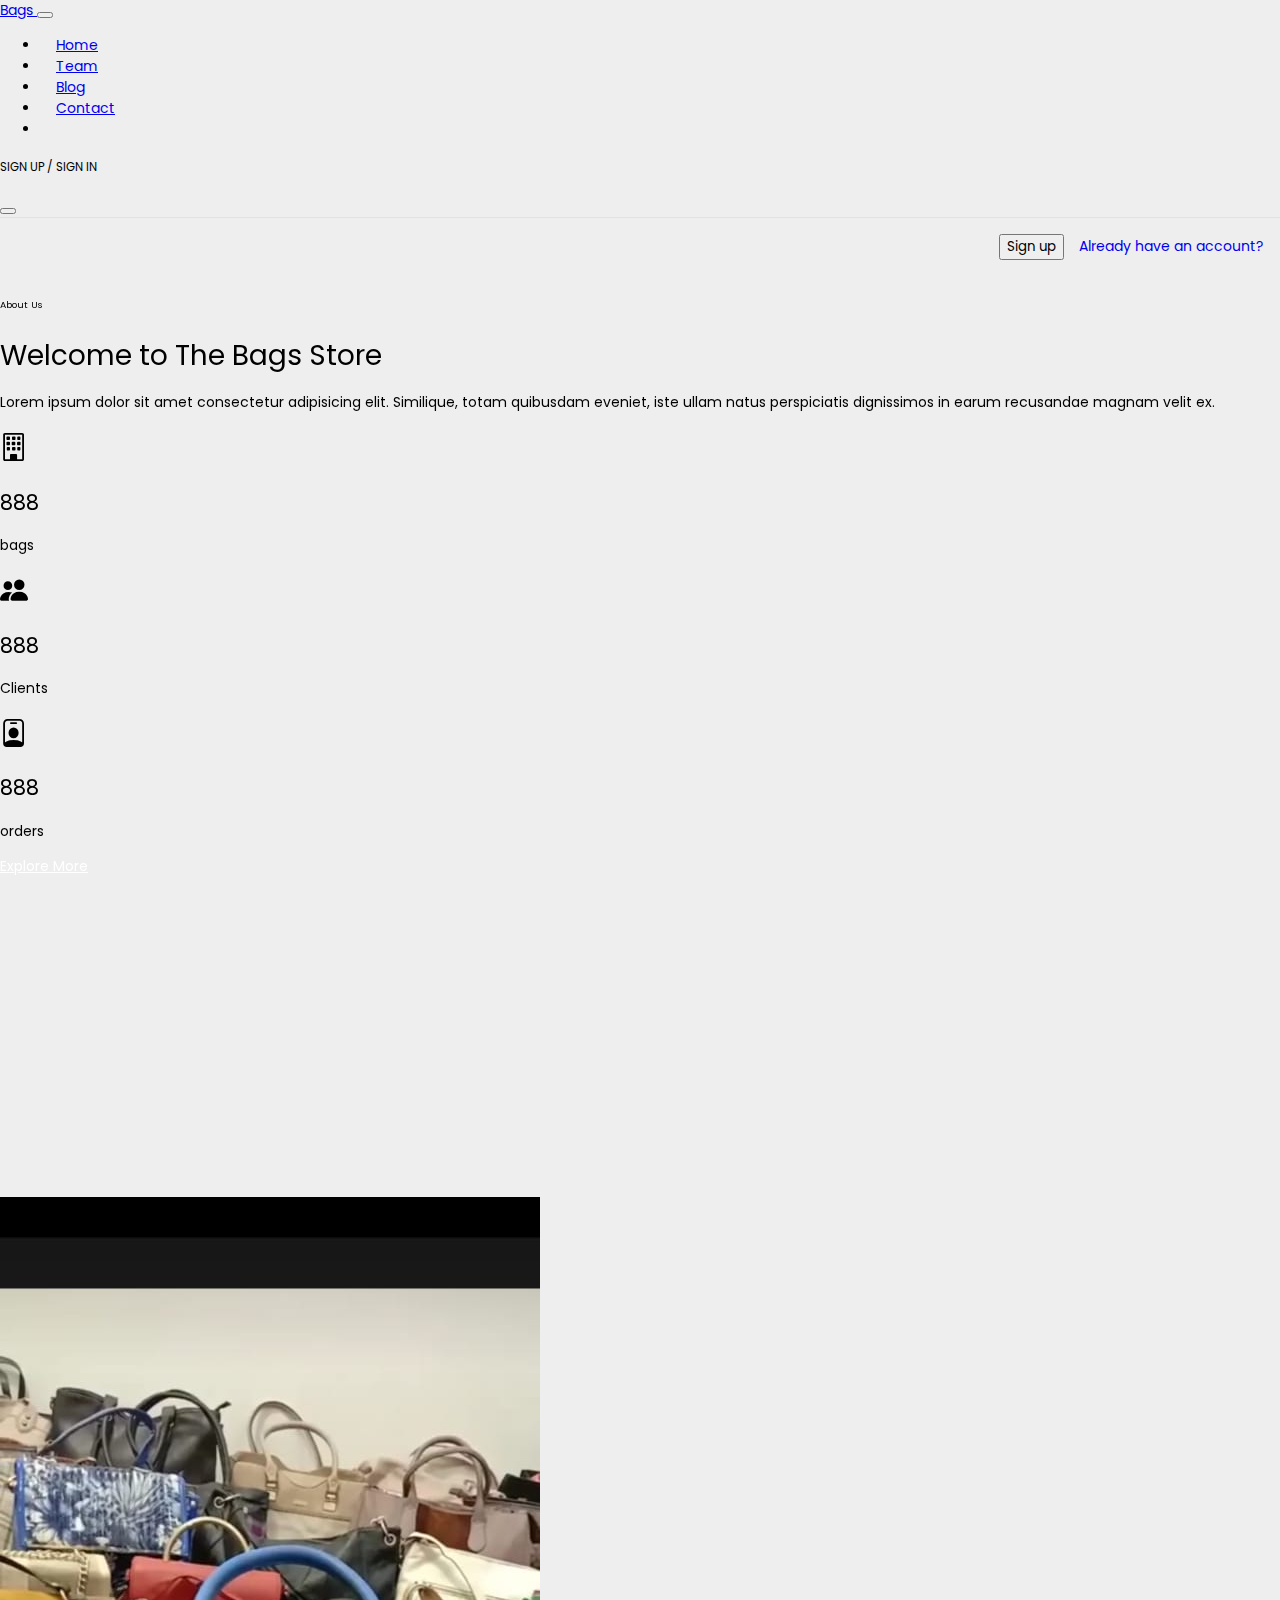
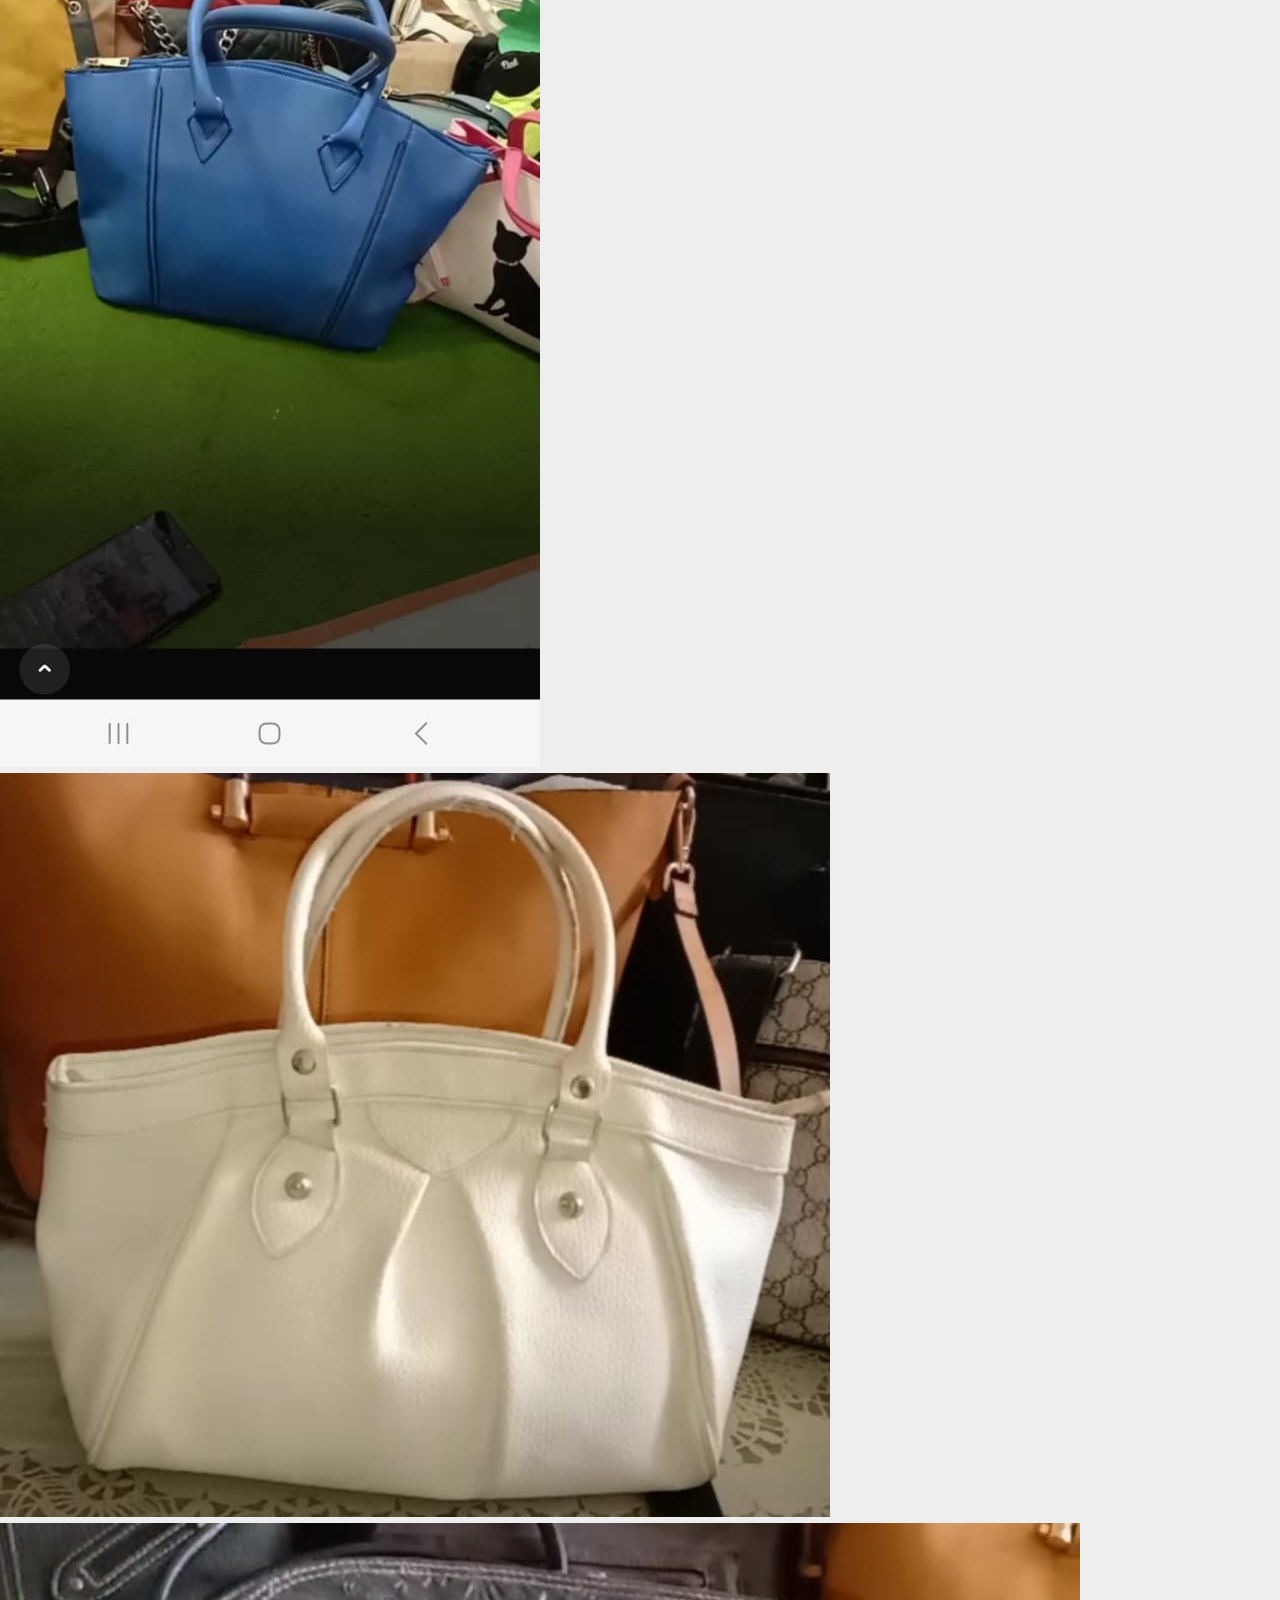
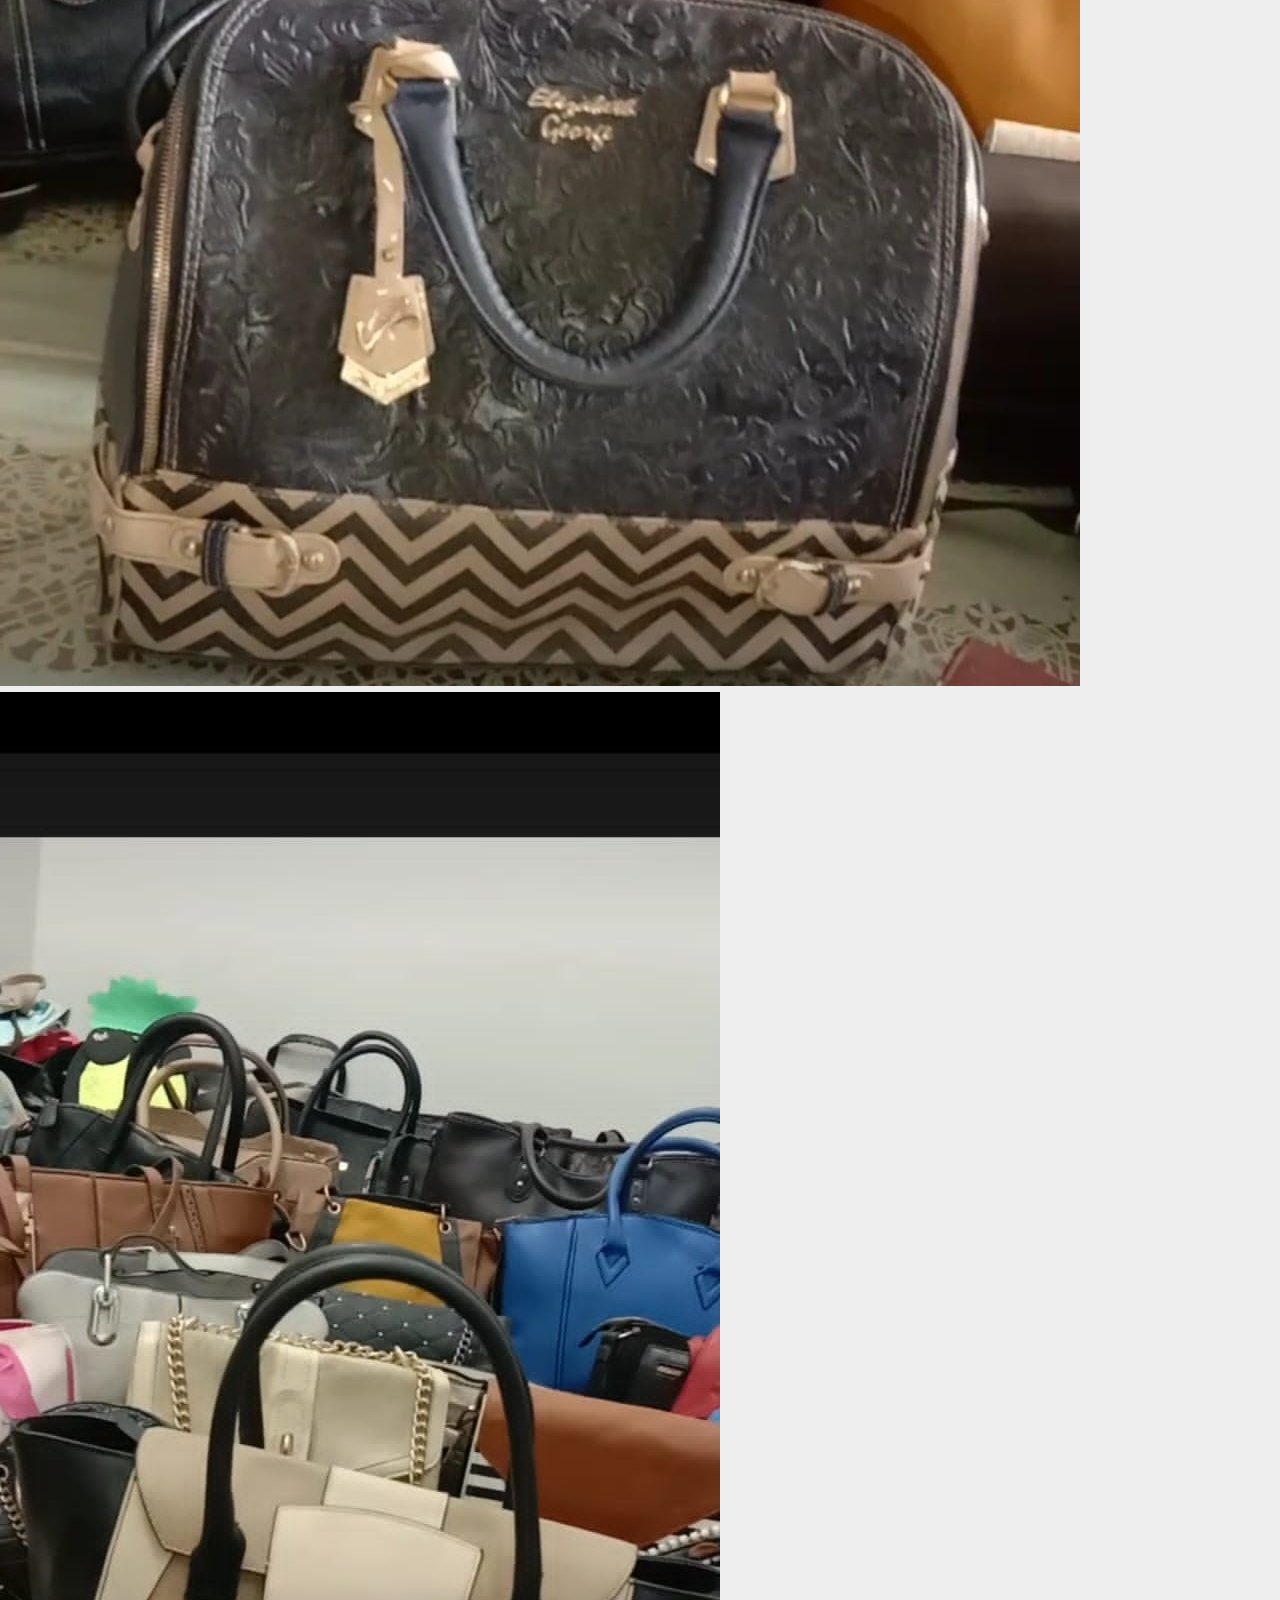
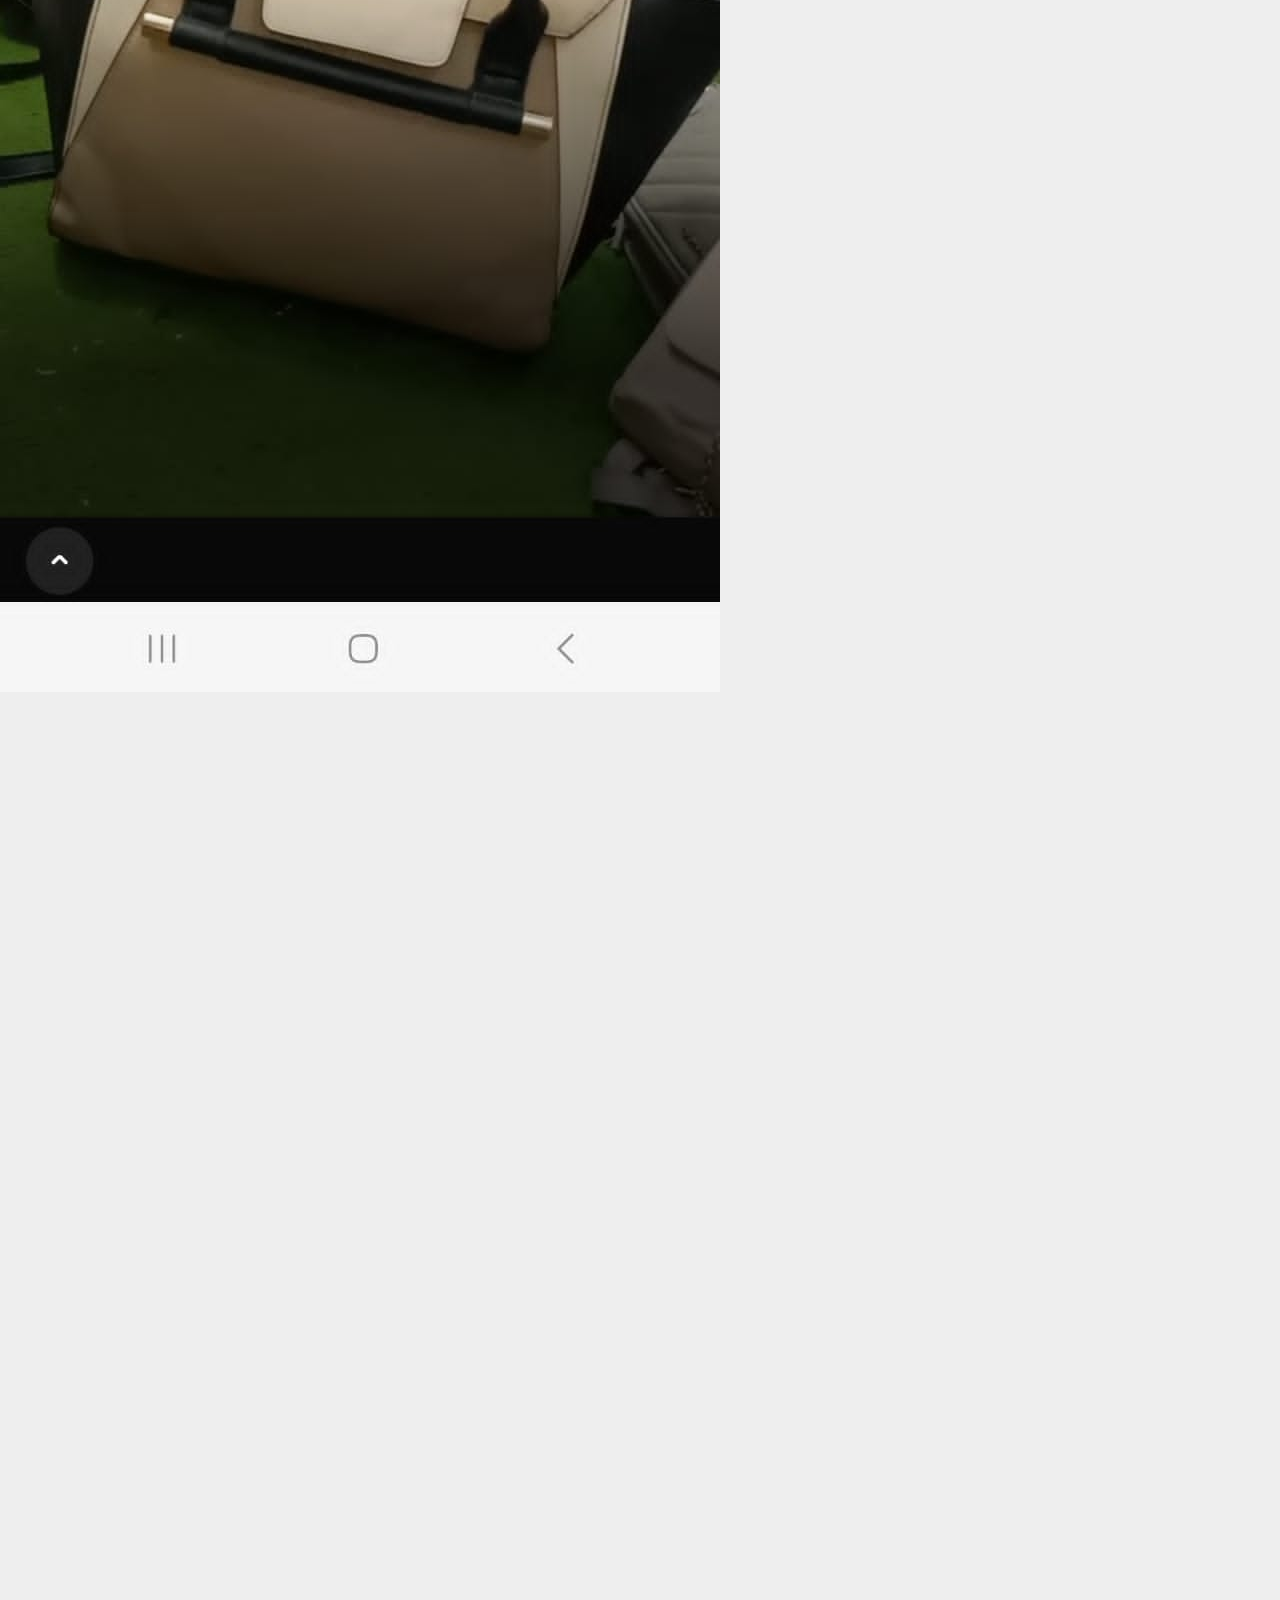
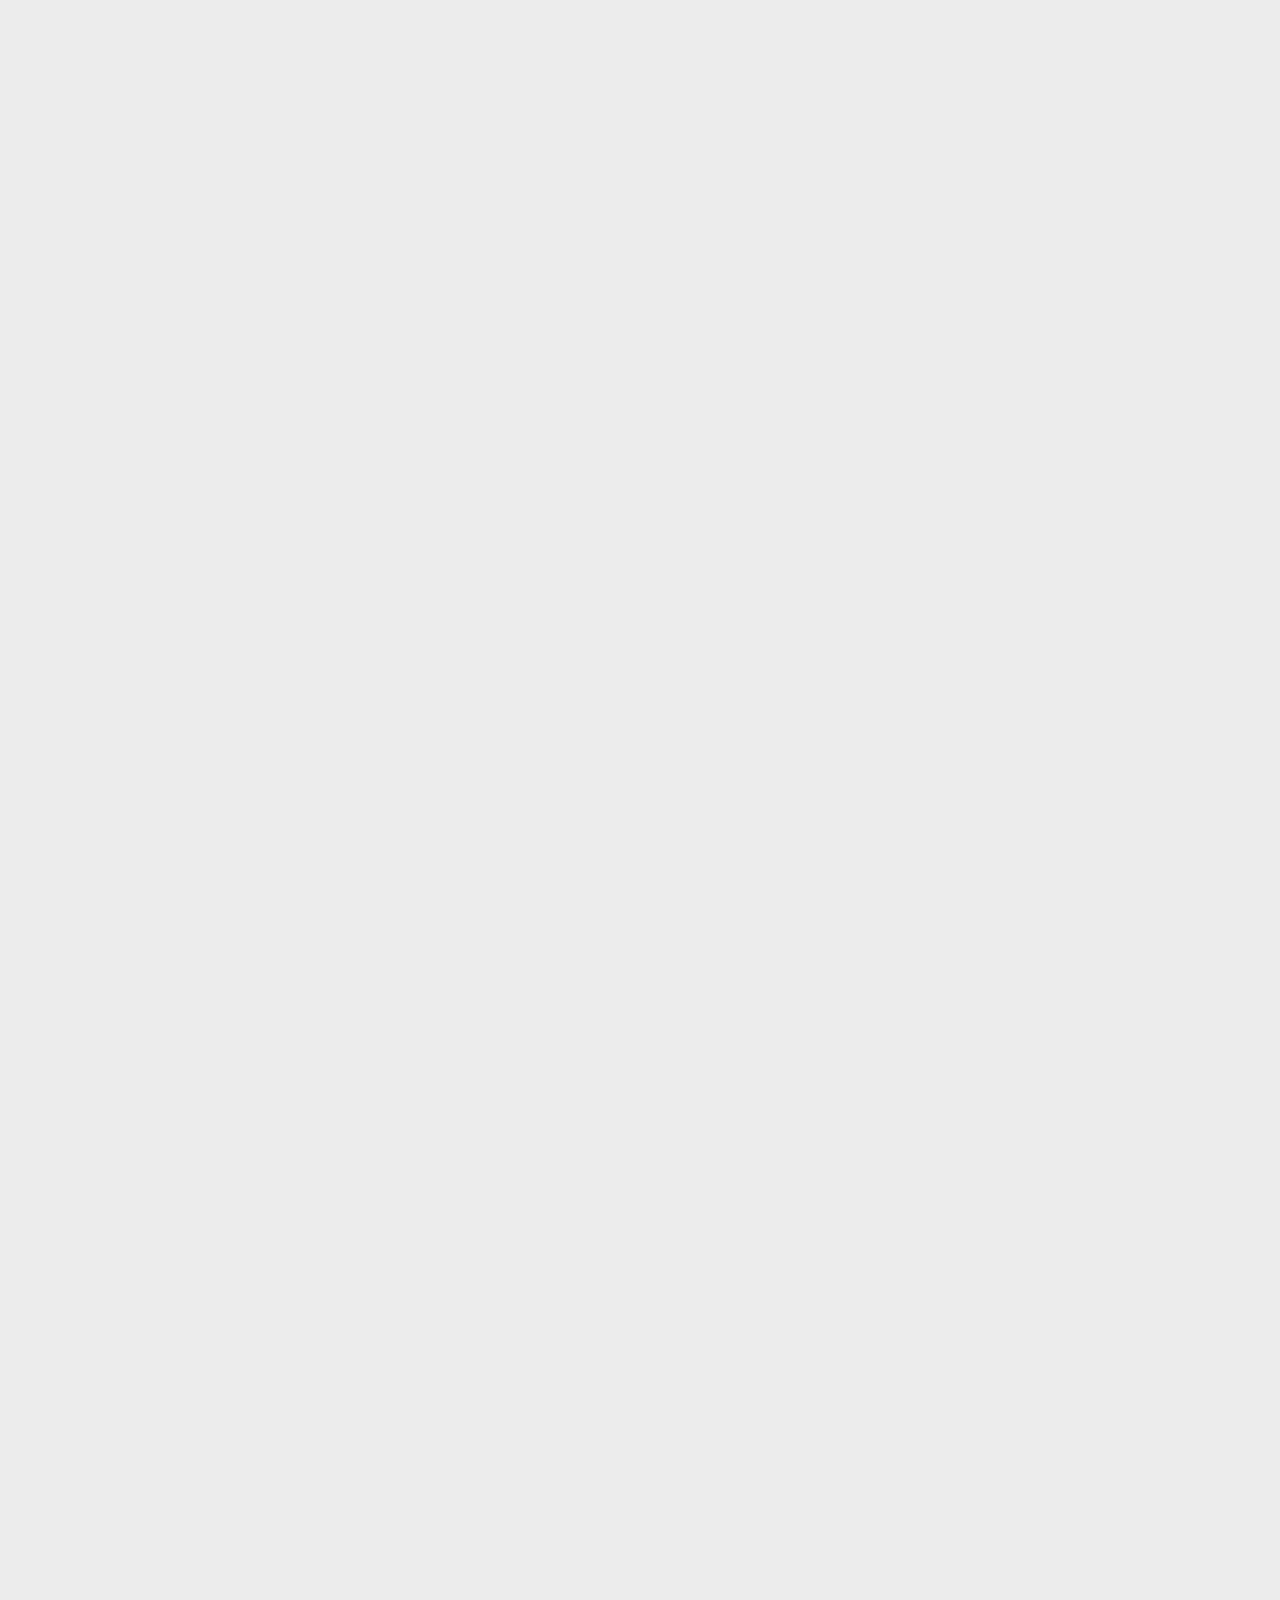
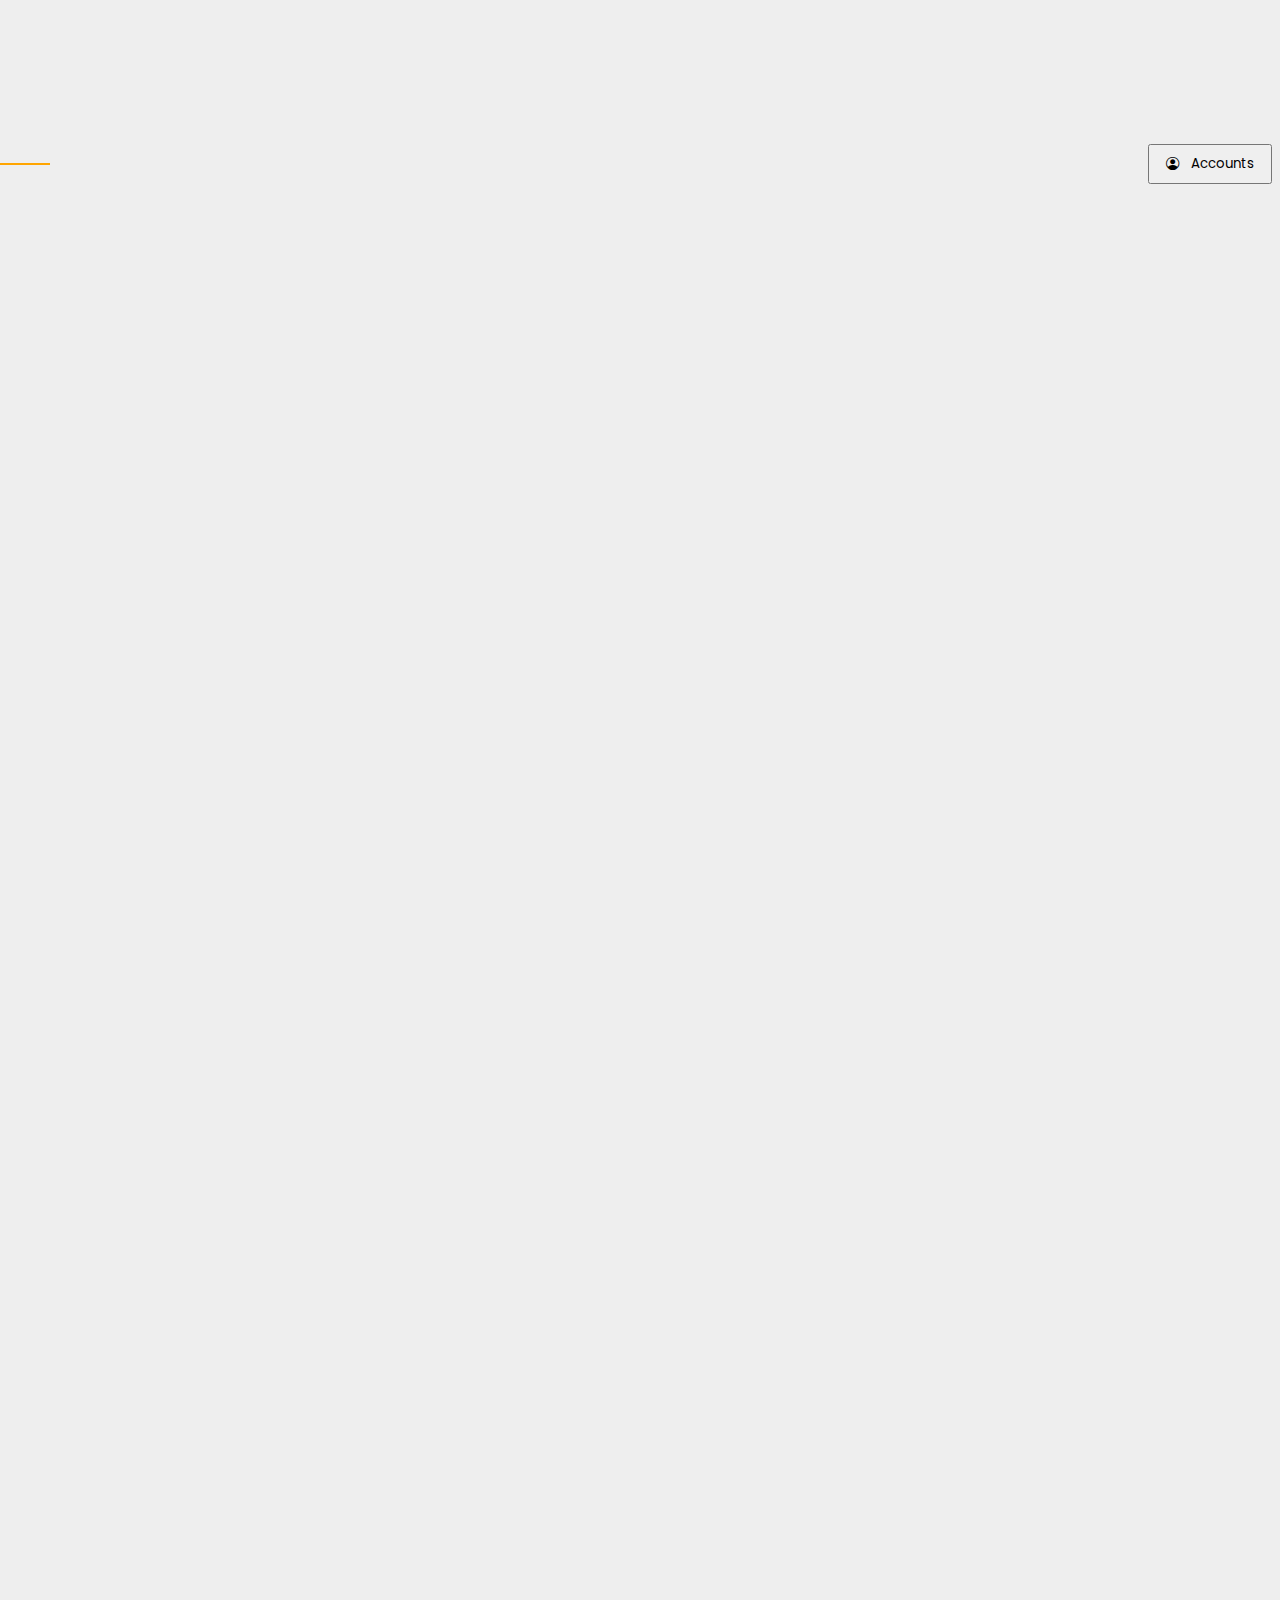
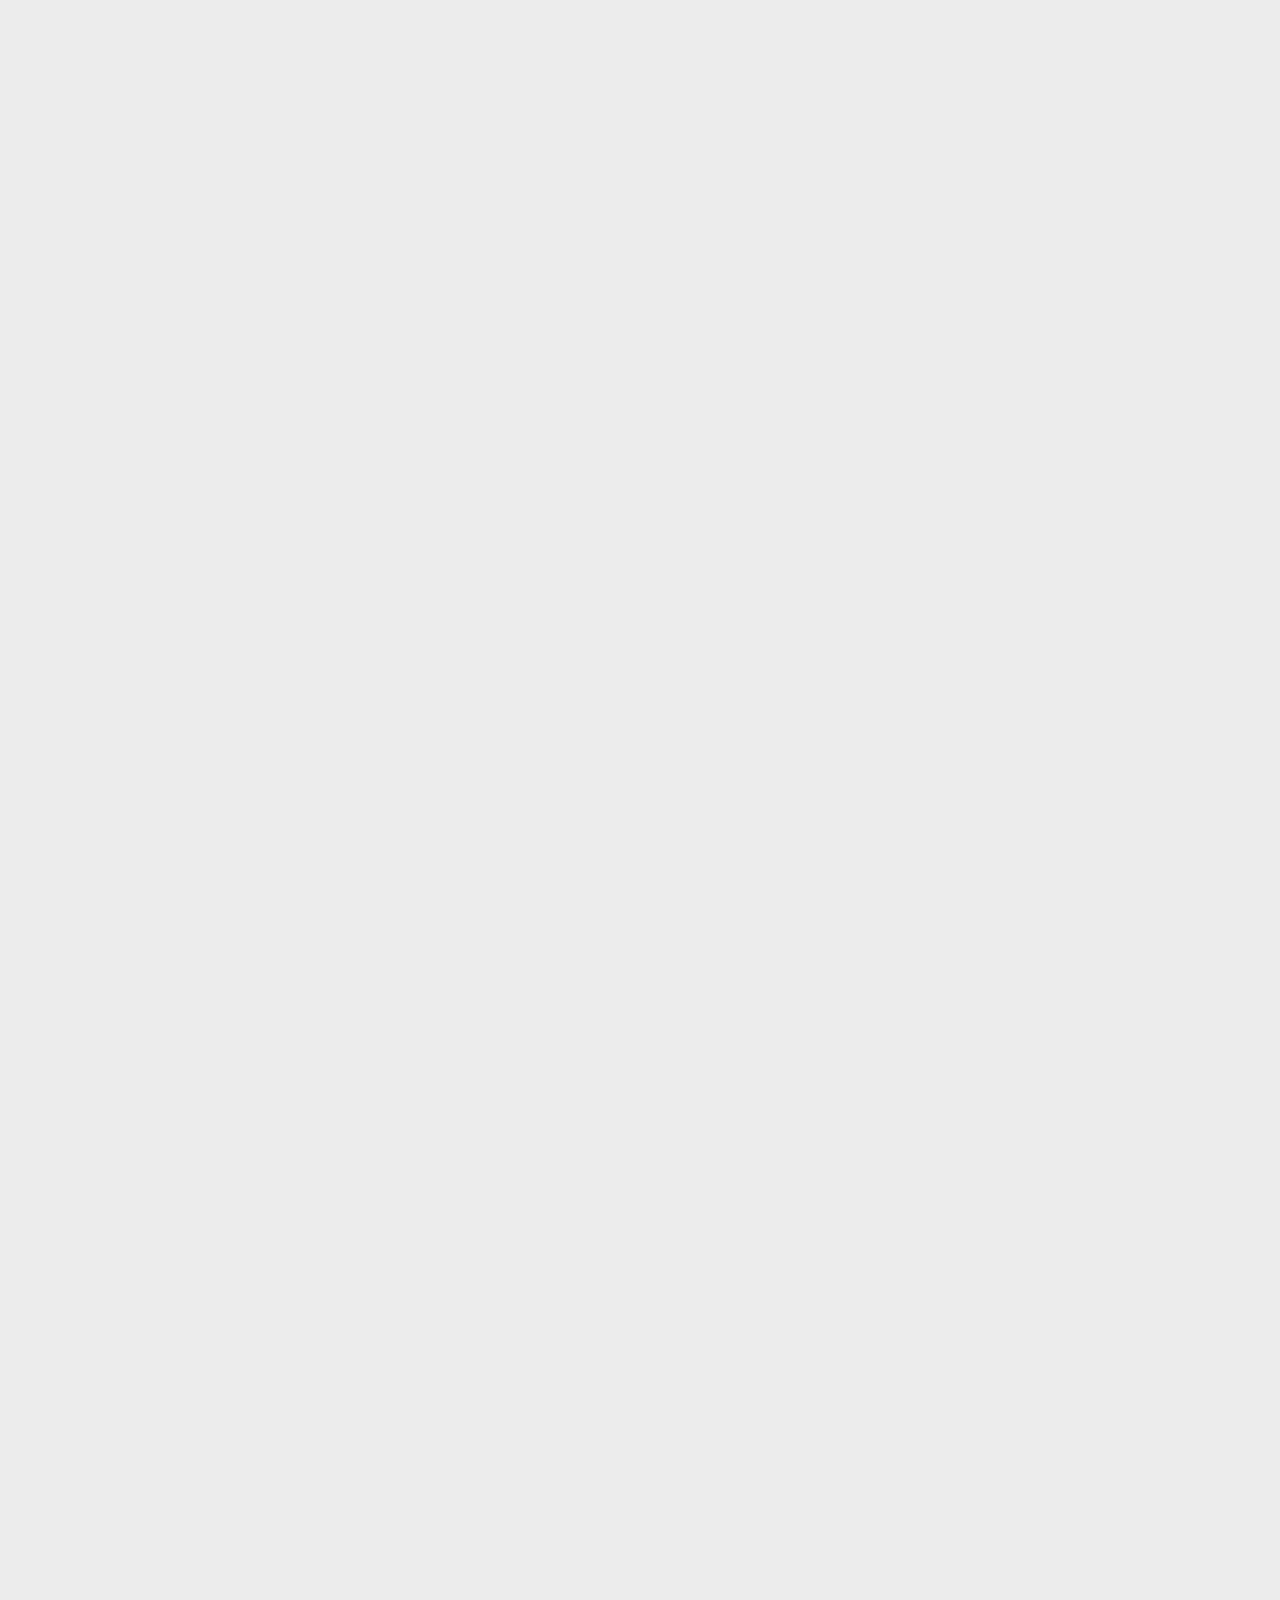
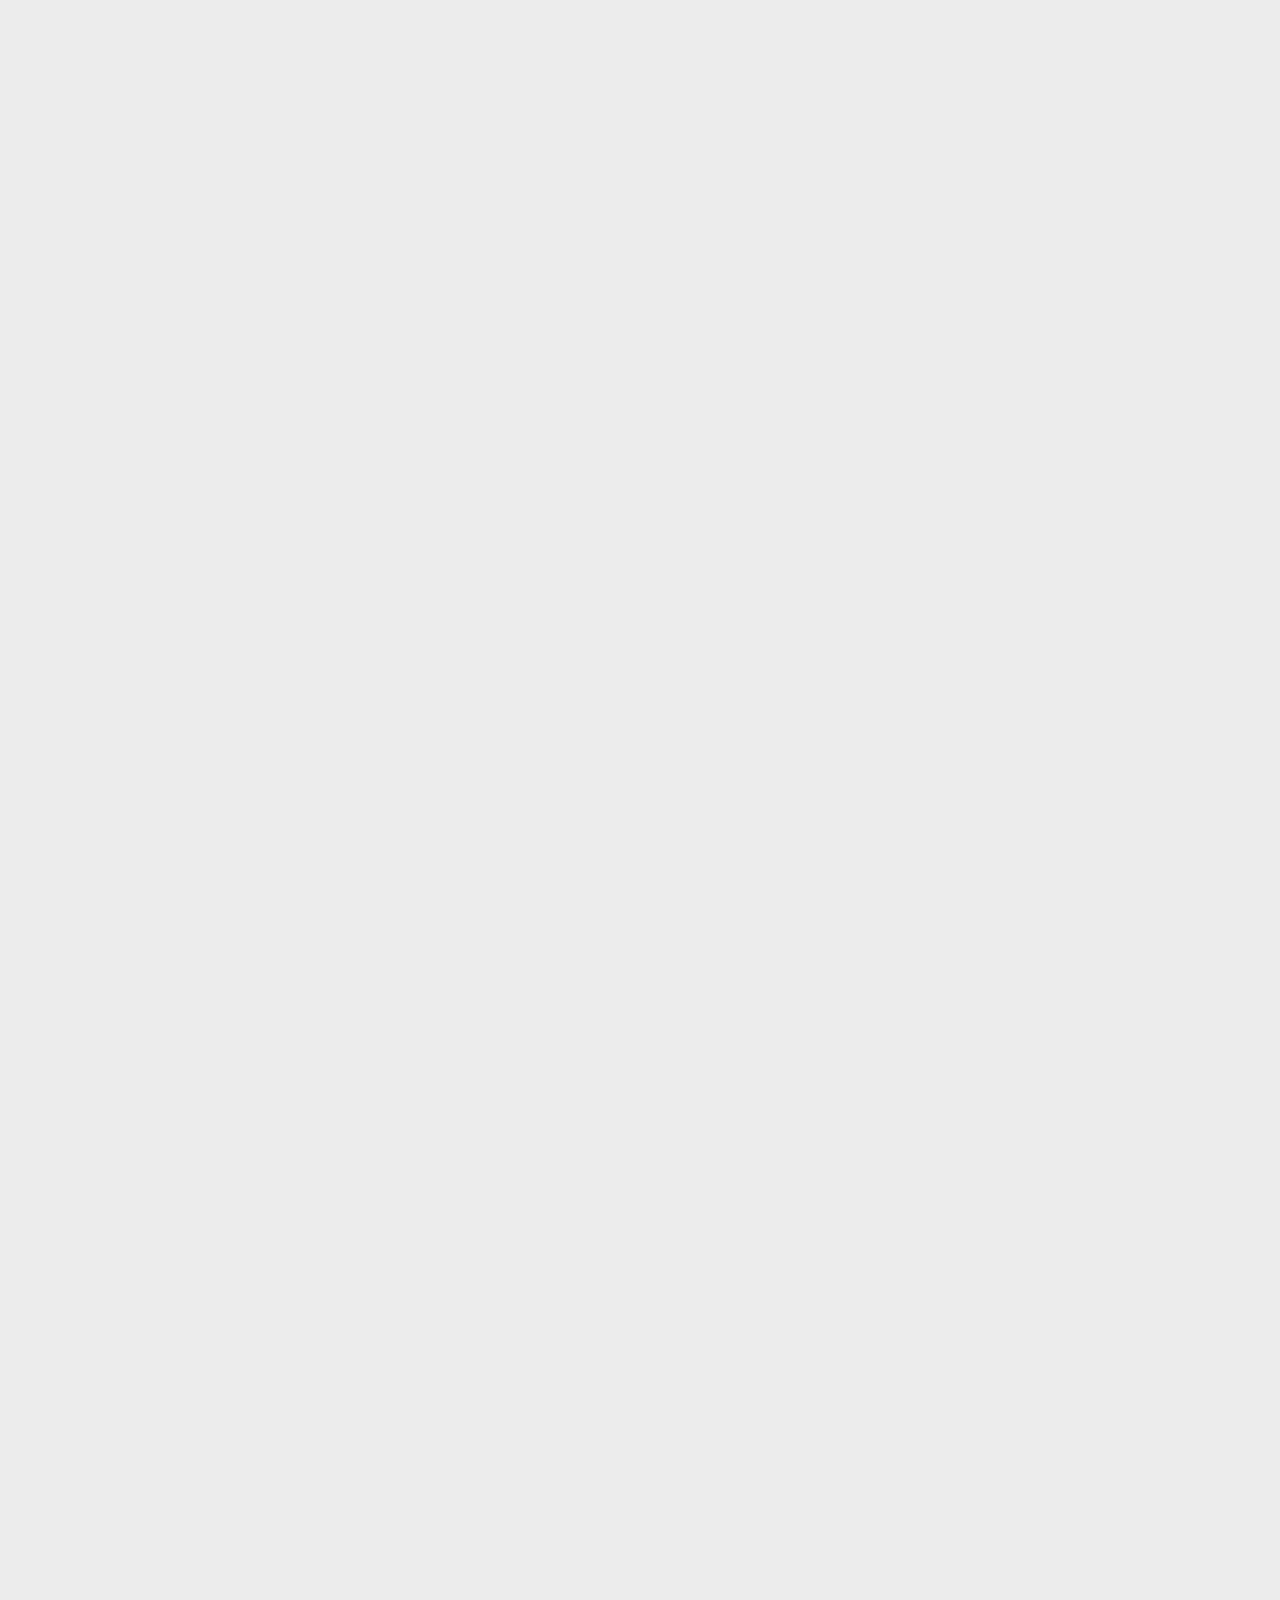
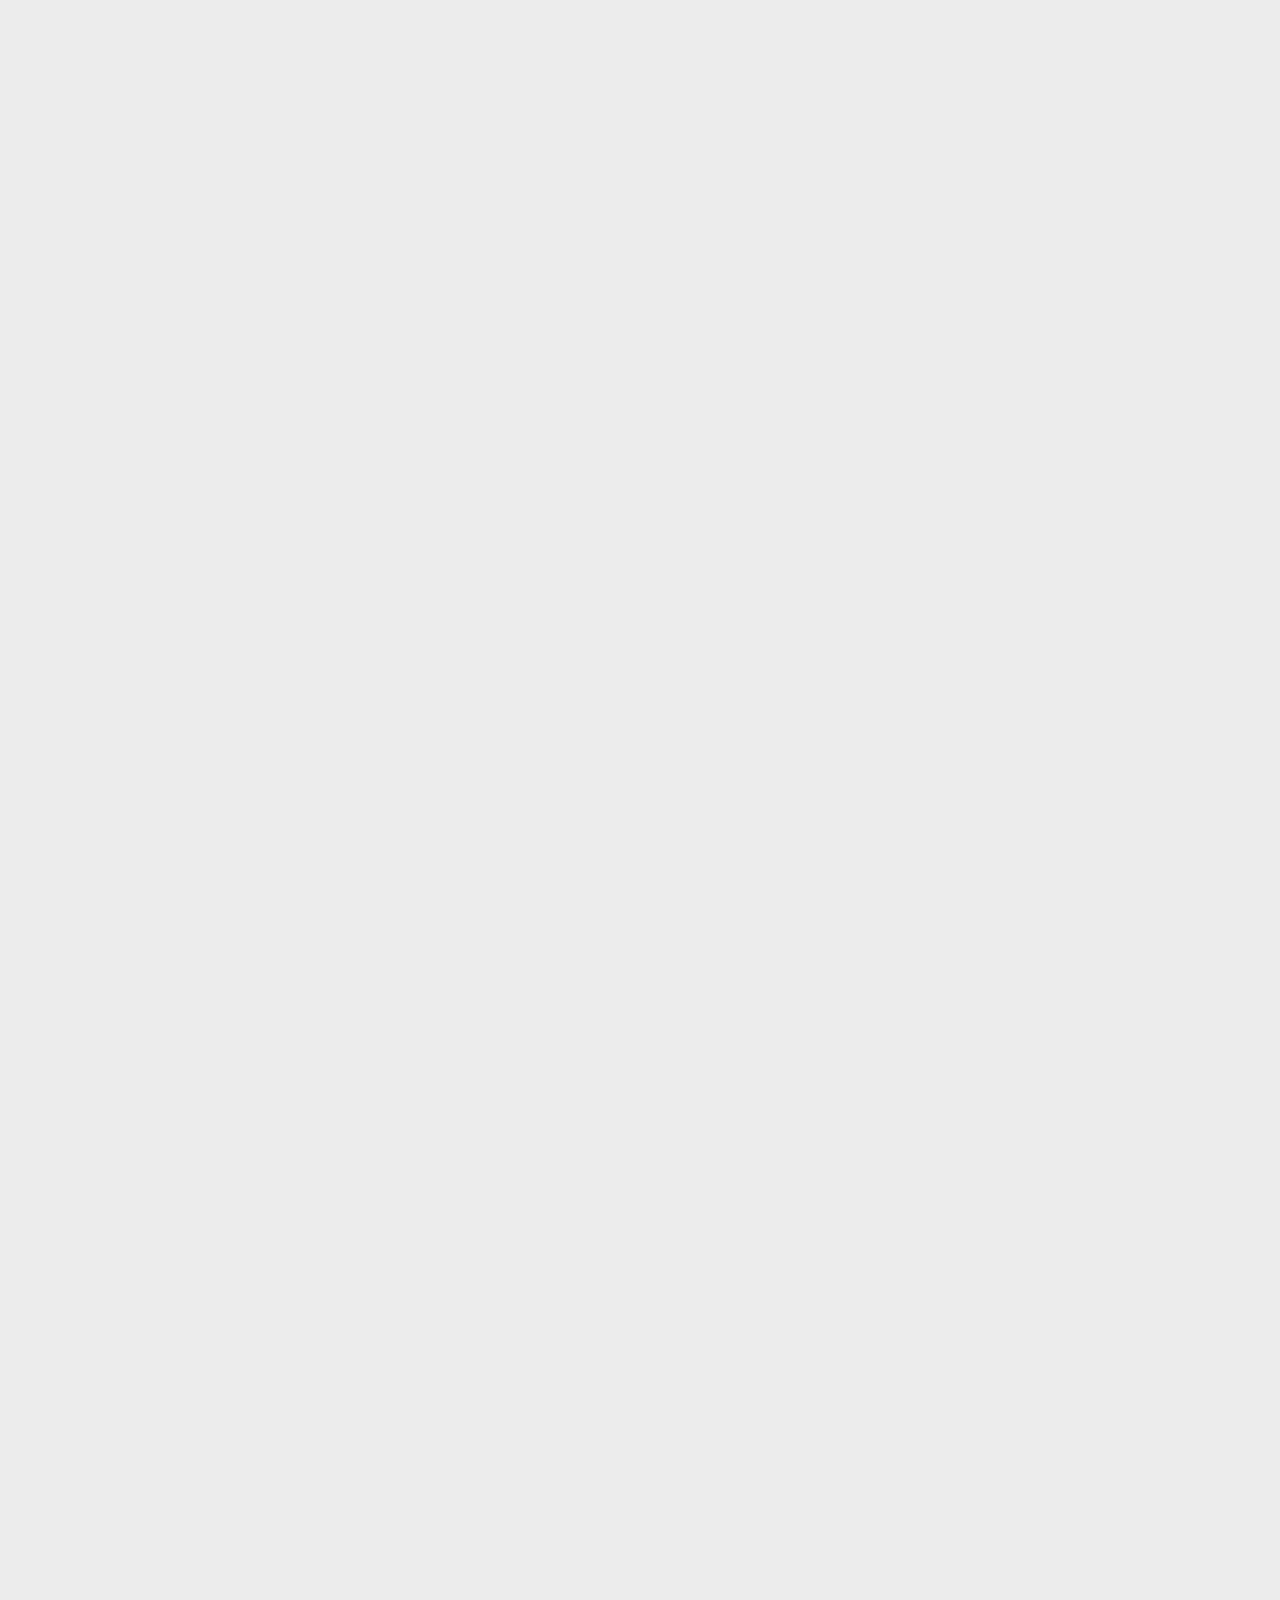
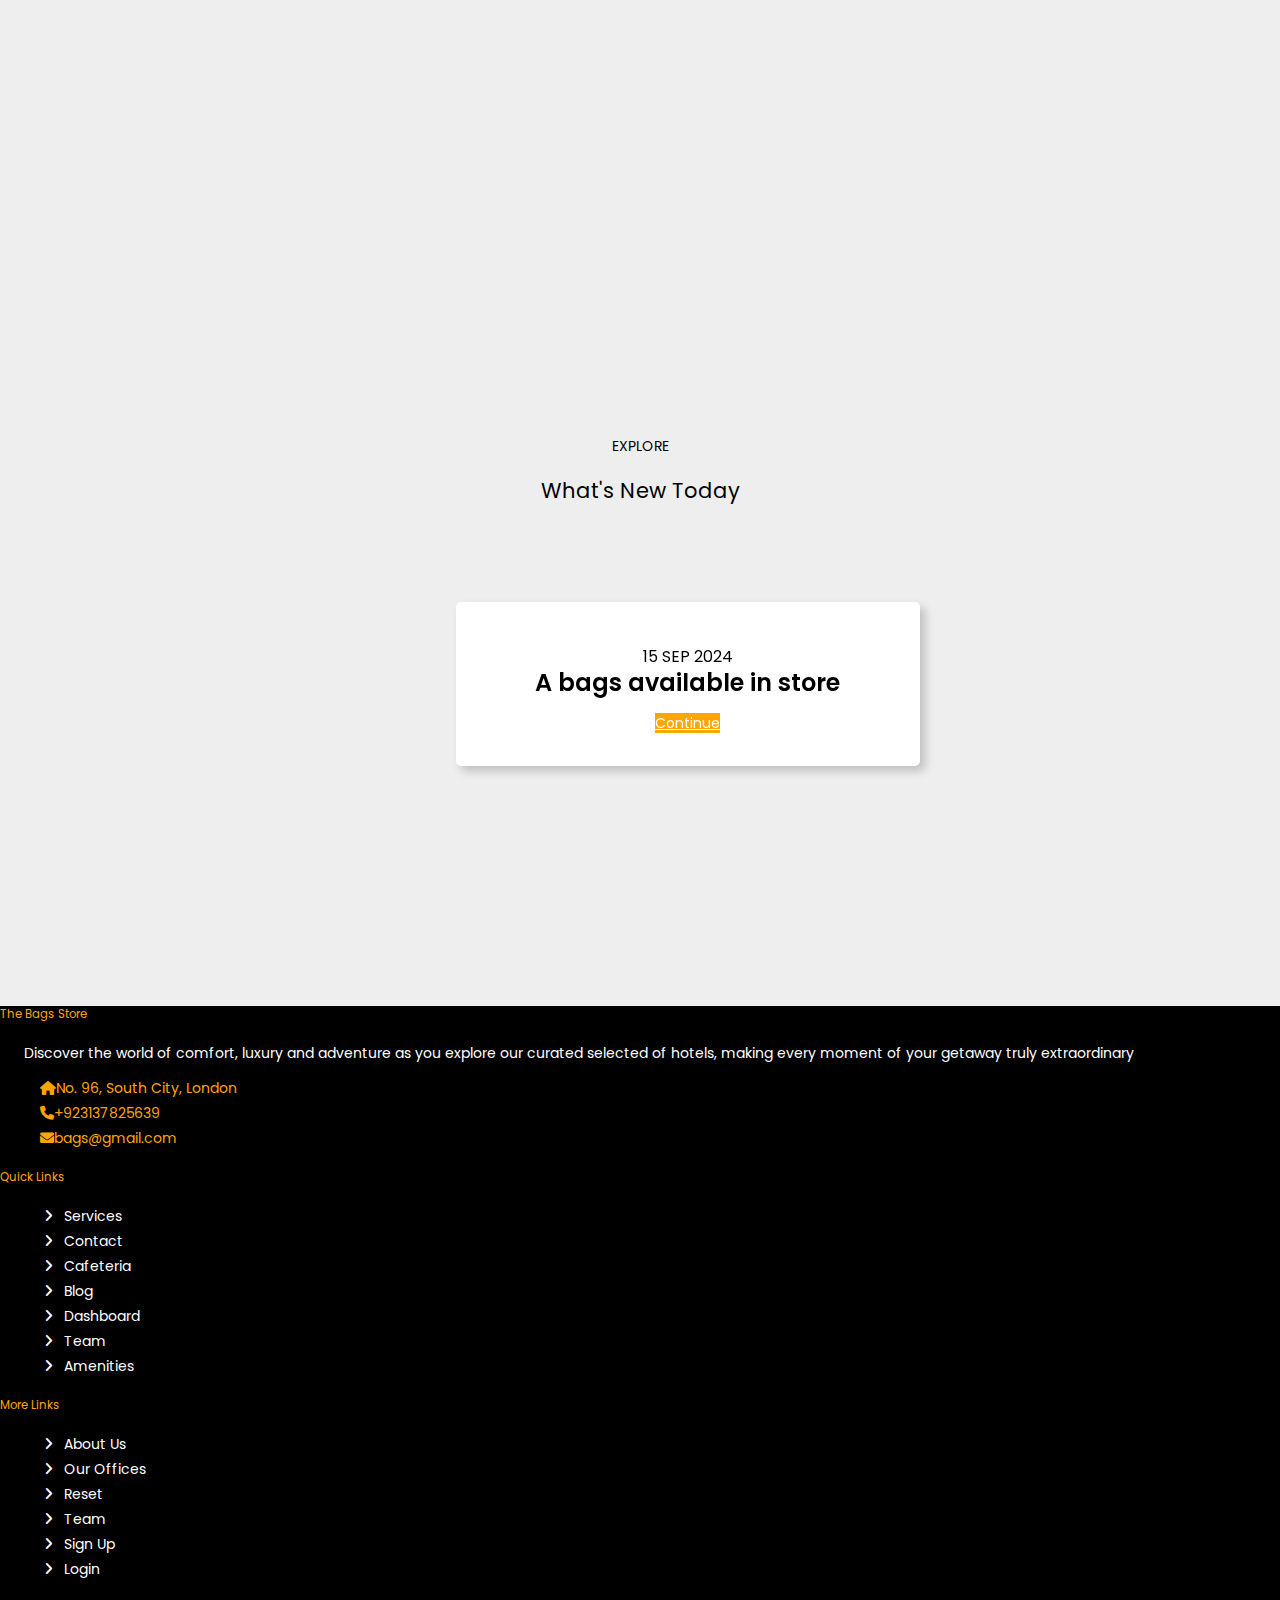
==== index.html @ 3dc3e61f "Add files via upload" ====
<!DOCTYPE html>
<html lang="en">

<head>
  <meta charset="UTF-8">
  <meta name="viewport" content="width=device-width, initial-scale=1.0">
  <title>HUDSON RESORT</title>
  <!-- link of external css file -->
  <link rel="stylesheet" href="./style.css">
  <!-- link of bootsrap -->
  <link href="https://cdn.jsdelivr.net/npm/bootstrap@5.0.2/dist/css/bootstrap.min.css" rel="stylesheet"
    integrity="sha384-EVSTQN3/azprG1Anm3QDgpJLIm9Nao0Yz1ztcQTwFspd3yD65VohhpuuCOmLASjC" crossorigin="anonymous">
  <!-- link of poppins font -->
  <link
    href="https://fonts.googleapis.com/css2?family=Dancing+Script:wght@400..700&family=Noto+Sans+Old+South+Arabian&family=Poppins:ital,wght@0,100;0,200;0,300;0,400;0,500;0,600;0,700;0,800;0,900;1,100;1,200;1,300;1,400;1,500;1,600;1,700;1,800;1,900&family=Workbench&display=swap"
    rel="stylesheet">

  <!-- Including Font Awesome CDN in our <head> section -->
  <link rel="stylesheet" href="https://cdnjs.cloudflare.com/ajax/libs/font-awesome/6.0.0-beta3/css/all.min.css">

  <!-- css link of icons -->
  <link rel="stylesheet" href="https://cdn.jsdelivr.net/npm/bootstrap-icons@1.11.3/font/bootstrap-icons.min.css">
  <!-- including link for animations -->
  <link href="https://unpkg.com/aos@2.3.1/dist/aos.css" rel="stylesheet">

  <!-- Link Swiper's CSS -->
  <link rel="stylesheet" href="https://cdn.jsdelivr.net/npm/swiper@11/swiper-bundle.min.css" />
  <!-- Owl Carousel CSS -->
  <link rel="stylesheet" href="https://cdnjs.cloudflare.com/ajax/libs/OwlCarousel2/2.3.4/assets/owl.carousel.min.css">
  <link rel="stylesheet"
    href="https://cdnjs.cloudflare.com/ajax/libs/OwlCarousel2/2.3.4/assets/owl.theme.default.min.css">
  <style>
    body {
      position: relative;
      height: 100%;
      background: #eee;
      font-family: Helvetica Neue, Helvetica, Arial, sans-serif;
      font-size: 14px;
      color: #000;
      margin: 0;
      padding: 0;
    }

    /* Position the registration button to the top right corner */
    .navbar .d-flex {
      position: relative;
    }

    .navbar .btn-success {
      position: absolute;
      top: 50%;
      right: 0;
      transform: translateY(-50%);
    }


    /* css for moving sign up in left */
    .offcanvas-body {
      padding: 1rem;
    }

    .offcanvas-header {
      border-bottom: 1px solid #dee2e6;
    }

    .d-flex {
      display: flex;
    }

    .align-items-center {
      align-items: center;
    }

    .btn-success {
      margin-right: 0.5rem;
      /* Adds spacing between the button and the link */
    }

    .text-muted {
      font-size: 0.875rem;
      line-height: 1.5;
    }

    .btn-close {
      margin-left: auto;
    }




    /* Styles for the swiper container  */
    .swiper {
      width: 100%;
      height: 500px;
      /* Set a fixed height for the slider */
    }

    /* Ensure the swiper slides take full width */
    .swiper-slide {
      display: flex;
      justify-content: center;
      align-items: center;
      width: 100%;
      height: 100%;
      box-sizing: border-box;
      overflow: hidden;
      position: relative;
    }


    /* Ensure the overlay darkens the image less */
    .overlay {
      position: absolute;
      top: 0;
      left: 0;
      width: 100%;
      height: 100%;
      background: rgba(0, 0, 0, 0.3);
      /* Reduced opacity for a lighter dark effect */
      z-index: 1;
    }

    /* Image styling within each slide */
    .swiper-slide img {
      width: 100%;
      height: 100%;
      object-fit: cover;
      /* Ensure images cover the slide without stretching */
    }

    /* Text container styling for better readability on the slide */
    .slide-text {
      position: absolute;
      z-index: 2;
      color: #fff;
      padding: 20px;
      text-shadow: 1px 1px 2px rgba(0, 0, 0, 0.2);
      max-width: 90%;
      /* Ensure text does not overflow */


    }

    /* Header styling within slide text */
    .slide-text h2 {
      font-family: system-ui, -apple-system, BlinkMacSystemFont, 'Segoe UI', Roboto, Oxygen, Ubuntu, Cantarell, 'Open Sans', 'Helvetica Neue', sans-serif;
      font-size: 2rem;
      margin-bottom: 10px;
    }

    /* Paragraph styling within slide text */
    .slide-text p {
      font-size: 1rem;
      line-height: 1.5;
    }

    /* Styles for autoplay progress indicator in swiper */
    .autoplay-progress {
      position: absolute;
      right: 16px;
      bottom: 16px;
      z-index: 10;
      width: 48px;
      height: 48px;
      display: flex;
      align-items: center;
      justify-content: center;
      font-weight: bold;
      color: var(--swiper-theme-color);
    }

    .autoplay-progress svg {
      --progress: 0;
      position: absolute;
      left: 0;
      top: 0;
      z-index: 10;
      width: 100%;
      height: 100%;
      stroke-width: 4px;
      stroke: var(--swiper-theme-color);
      fill: none;
      stroke-dashoffset: calc(125.6px * (1 - var(--progress)));
      stroke-dasharray: 125.6;
      transform: rotate(-90deg);
    }


    .btn-success i {
      margin-right: 5px;
      /* Adjust the spacing between the icon and text if needed */
    }

    .d-flex .btn {
      display: flex;
      align-items: center;
      justify-content: center;
    }

    /* Make navbar items responsive */
    .navbar-nav .nav-item .nav-link {
      padding: 0.5rem 1rem;
    }

    .navbar-toggler {
      margin-left: auto;
    }

    /* Registration button adjustments */
    .offcanvas-body {
      display: flex;
      justify-content: flex-end;
      /* Aligns items to the end of the flex container */
    }

    .button-container {
      display: flex;
      align-items: center;
      /* Vertically center the items if needed */
    }

    .button-container .btn {
      margin-right: 15px;
      /* Add some space between the button and the link */
    }

    /* Ensure icon and text are in a single row */
    .nav-item .btn-success {
      display: flex;
      align-items: center;
      padding: 0.5rem 1rem;
    }

    .btn-success i {
      margin-right: 0.5rem;
    }

    /* Responsive adjustments */
    @media (max-width: 576px) {
      .navbar-toggler {
        display: block;
        /* Ensure the toggle button is always visible */
      }

      .navbar-nav .nav-item {
        text-align: center;
        padding: 0.5rem;
      }

      .offcanvas-body .btn-success {
        margin-right: auto;
      }

      .offcanvas-body .text-muted {
        margin-left: auto;
      }
    }

    /* Additional general styling */
    .offcanvas-body {
      padding: 1rem;
    }

    .offcanvas-header {
      border-bottom: 1px solid #dee2e6;
    }
  </style>
</head>
<header>

 <!-- NAVBAR 1 -->
 <nav class="navbar navbar-expand-lg navbar-light bg-white px-lg-3 py-lg-2 shadow-sm sticky-top">
  <div class="container-fluid">
      <a class="navbar-brand" href="./index.html">
          <span class="text-warning fw-bold fs-3">Bags</span>
      </a>

      <!-- Toggle button for small screens -->
      <button class="navbar-toggler" type="button" data-bs-toggle="collapse"
          data-bs-target="#navbarSupportedContent" aria-controls="navbarSupportedContent" aria-expanded="false"
          aria-label="Toggle navigation">
          <span class="navbar-toggler-icon"></span>
      </button>

      <div class="collapse navbar-collapse" id="navbarSupportedContent">
          <ul class="navbar-nav me-auto mb-2 mb-lg-0">
              <li class="nav-item">
                  <a class="nav-link active" aria-current="page" href="./index.html">Home</a>
              </li>
              <li class="nav-item">
                  <a class="nav-link active" href="./team.html">Team</a>
              </li>
              <li class="nav-item">
                  <a class="nav-link active" href="./blog.html">Blog</a>
              </li>
              <li class="nav-item">
                  <a class="nav-link active" href="./contact.html">Contact</a>
              </li>
              <!-- Move Accounts Button Here -->
              <li class="nav-item">
                  <button class="btn btn-success shadow-none" type="button" data-bs-toggle="offcanvas"
                      data-bs-target="#offcanvasTop" aria-controls="offcanvasTop">
                      <i class="bi bi-person-circle"></i> &nbsp;Accounts
                  </button>
              </li>
          </ul>
      </div>
  </div>
</nav>

  <!-- Register yourself -->
  <div class="offcanvas offcanvas-top" tabindex="-1" id="offcanvasTop" aria-labelledby="offcanvasTopLabel">
    <div class="offcanvas-header">
      <h5 id="offcanvasTopLabel"><span class="text-warning">SIGN UP / SIGN IN</span></h5>
      <button type="button" class="btn-close text-reset" data-bs-dismiss="offcanvas" aria-label="Close"></button>
    </div>
    <div class="offcanvas-body">
      <div class="button-container">
        <button type="button" class="btn btn-success" onclick="window.location.href='sign_up.html'">Sign up</button>
        <a href="login.html" class="text-muted" style="text-decoration: none;">Already have an account?</a>
      </div>
    </div>
  </div>




  </nav>

</header>

<body>





  <!-- About Section -->
  <section id="about" data-aos="fade-up" data-aos-duration="3000">
    <div class="container-xxl py-5">
      <div class="container">
        <div class="row g-5 align-items-center">
          <div class="col-lg-6">
            <h6 class="section-title text-start text-warning text-uppercase mb-2">About Us</h6>
            <h1 class="mb-3">
              Welcome to <span class="text-warning text-uppercase">The Bags Store</span>
            </h1>
            <p class="mb-4">
              Lorem ipsum dolor sit amet consectetur adipisicing elit. Similique, totam quibusdam eveniet, iste ullam
              natus perspiciatis dignissimos in earum recusandae magnam velit ex.
            </p>
            <div class="row g-3 pb-4">
              <div class="col-sm-4 wow fadeIn">
                <div class="border rounded p-1">
                  <div class="border rounded text-center p-4">
                    <i class="bi bi-building fa-2x text-warning mb-2"></i>
                    <h2 class="mb-1" id="rooms-counter">0</h2>
                    <p class="mb-0">bags</p>
                  </div>
                </div>
              </div>
              <div class="col-sm-4 wow fadeIn">
                <div class="border rounded p-1">
                  <div class="border rounded text-center p-4">
                    <i class="bi bi-people-fill fa-2x text-warning mb-2"></i>
                    <h2 class="mb-1" id="clients-counter">0</h2>
                    <p class="mb-0">Clients</p>
                  </div>
                </div>
              </div>
              <div class="col-sm-4 wow fadeIn">
                <div class="border rounded p-1">
                  <div class="border rounded text-center p-4">
                    <i class="bi bi-person-badge fa-2x text-warning mb-2"></i>
                    <h2 class="mb-1" id="staffs-counter">0</h2>
                    <p class="mb-0">orders</p>
                  </div>
                </div>
              </div>
            </div>
            <!-- images -->
            <a href="./team.html" class="btn btn-warning py-3 px-5 mt-2" style="color: white;">Explore More</a>
          </div>
          <div class="col-lg-6">
            <div class="row g-3">
              <div class="col-6 text-end">
                <img src="IMG-20250104-WA0053.jpg" alt="about pic" style="margin-top: 25%;"
                  class="img-fluid rounded w-75 wow zoomIn">
              </div>

              <div class="col-6 text-start">
                <img src="IMG-20250104-WA0057.jpg" alt="about pic" class="img-fluid rounded w-100 wow zoomIn">
              </div>

              <div class="col-6 text-end">
                <img src="IMG-20250104-WA0058.jpg" alt="about pic" class="img-fluid rounded w-50 wow zoomIn">
              </div>

              <div class="col-6 text-end">
                <img src="IMG-20250104-WA0047.jpg"alt="about pic" class="img-fluid rounded w-50 wow zoomIn">
              </div>


            </div>
          </div>
        </div>
      </div>
    </div>
  </section>




  <!-- ROOMS SECTION LIST -->
  <section data-aos="zoom-out" id="rooms" class="rooms_wrapper" style="margin-top: 2%; margin-bottom: 10%;">
    <div class="container-fluid">
      <div class="row">
        <div class="col-sm-12 section-tittle text-center mb-5">
          <h6>What I can do for you</h6>
          <h3>Our Favorite Bags</h3>

        </div>
      </div>
      <div class="row m-0">
        <div class="col-md-4 mb-4 mb-lg-0">
          <div class="rooms-items">
            <img src="IMG-20250104-WA0024.jpg" class="img-fluid" alt="bed 1">
            <div class="room-item-wrap">
              <div class="room-content">
                <h5 class="text-white mb-lg-5  text-decoration-underline">bag</h5>
                <p class="text-white">Discover five of our favourite bags from our new colllection that are destined
                  to be worn and loved immediately</p>
                <p class="text-white fw-bold mt-lg-4">$980 / Per bag</p>
                <button class="main-btn border-white mt-lg-1" onclick="window.location.href='./contact.html'">Book
                  Now</button>
              </div>
            </div>
          </div>
        </div>
        <div class="col-md-4 mb-4 mb-lg-0">
          <div class="rooms-items">
            <img src="IMG-20250104-WA0022.jpg" class="img-fluid" alt="bed 1">
            <div class="room-item-wrap">
              <div class="room-content">
                <h5 class="text-white mb-lg-5  text-decoration-underline"></h5>
                <p class="text-white">Our Deluxe bag offer a spacious designed retreat for a comfortable stay. Enjoy
                  </p>
                <p class="text-white fw-bold mt-lg-4">$650 / Per bag</p>
                <button class="main-btn border-white mt-lg-1" onclick="window.location.href='./contact.html'">Book
                  Now</button>
              </div>
            </div>
          </div>
        </div>


        <div class="col-md-4 mb-4 mb-lg-0">
          <div class="rooms-items">
            <img src="IMG-20250104-WA0059.jpg" class="img-fluid" alt="bed 1">
            <div class="room-item-wrap">
              <div class="room-content">
                <h5 class="text-white mb-lg-5  text-decoration-underline">bag</h5>
                <p class="text-white">Enjoy stunning bags. Discover five of our favourite bags
                </p>
  <p class="text-white fw-bold mt-lg-4">$490 / Per bag</p>
                <button class="main-btn border-white mt-lg-1" onclick="window.location.href='./contact.html'">Book
                  Now</button>

              </div>
            </div>
          </div>
        </div>
      </div>
    </div>
  </section>



  <!-- TESTINOMINALS -->
  <section data-aos="fade-right" data-aos-offset="300" data-aos-easing="ease-in-sine">
    <div class="col-sm-12 section-tittle text-center mb-7" style="margin-top: 10%;">

      <h2>Reviews Of Clients</h2>

      <div class="container-xxl testimonial my-5 py-5 bg-dark wow zoomIn">
        <div class="container">
          <div class="owl-carousel testimonial-carousel py-5" style="display: block;">
            <!-- 1st -->
            <div class="testimonial-item position-relative bg-white rounded overflow-hidden">
              <p>I had a fantastic experience hudson sort. The staff were incredibly friendly and helpful, and the
                room was spotless and well-equipped. The highlight was definitely the stunning views from the pool area.
                It was the perfect spot to relax and unwind. Will definitely be coming back!</p>
              <div class="d-flex align-items-center">
                <img src="./image1/client7.jpg" alt="coridoor" class="img-fluid flex-shrink-0 rounded"
                  style="width: 45px; height: 45px;">
                <div class="ps-3">
                  <h6 class="fw-bold mb-1">John D.</h6>
                  <small>Bussiness man</small>
                </div>
              </div>
              <i class="fa fa-quote-right fa-3x text-primary position-absolute end-0 bottom-0 me-4 mn-n1"></i>
            </div>

            <!-- 2nd -->
            <div class="testimonial-item position-relative bg-white rounded overflow-hidden">
              <p>The Hudson Resort offers a wonderful experience overall. The rooms are beautifully decorated and
                comfortable.The breakfast buffet was delicious, The only downside was that the Wi-Fi was a bit spotty
                during my stay. However, the on-site restaurant had excellent food and service. </p>
              <div class="d-flex align-items-center">
                <img src="IMG-20250104-WA0059.jpg" alt="coridoor" class="img-fluid flex-shrink-0 rounded"
                  style="width: 45px; height: 45px;">
                <div class="ps-3">
                  <h6 class="fw-bold mb-1">Sarah M</h6>
                  
                </div>
              </div>
              <i class="fa fa-quote-right fa-3x text-primary position-absolute end-0 bottom-0 me-4 mn-n1"></i>
            </div>

            <!-- 3rd -->
            <div class="testimonial-item position-relative bg-white rounded overflow-hidden">
              <p>Absolutely loved my stay at the Hudson Resort. The amenities were top-notch, especially the spa and
                fitness center. The staff went above and beyond to ensure our comfort. The only issue was a minor noise
                from the construction nearby, but it didn’t ruin the experience.</p>
              <div class="d-flex align-items-center">
                <img src="IMG-20250104-WA0058.jpg" alt="coridoor" class="img-fluid flex-shrink-0 rounded"
                  style="width: 45px; height: 45px;">
                <div class="ps-3">
                  <h6 class="fw-bold mb-1">Michael T</h6>
                  
                </div>
              </div>
              <i class="fa fa-quote-right fa-3x text-primary position-absolute end-0 bottom-0 me-4 mn-n1"></i>
            </div>


            <!-- 4th -->
            <div class="testimonial-item position-relative bg-white rounded overflow-hidden">
              <p>The Hudson Resort has potential, but my stay was a bit disappointing. The room was clean but smaller
                than expected, and the check-in process was slow. On the plus side, the location is great and the pool
                area is very nice. I hope they improve their service in the future</p>
              <div class="d-flex align-items-center">
                <img src="IMG-20250104-WA0057.jpg" alt="coridoor" class="img-fluid flex-shrink-0 rounded"
                  style="width: 45px; height: 45px;">
                <div class="ps-3">
                  <h6 class="fw-bold mb-1">Emily W</h6>
              
                </div>
              </div>
              <i class="fa fa-quote-right fa-3x text-primary position-absolute end-0 bottom-0 me-4 mn-n1"></i>
            </div>


            <!-- 5th-->
            <div class="testimonial-item position-relative bg-white rounded overflow-hidden">
              <p>Fantastic stay at the Hudson Resort! The customer service was exceptional, and the hotel’s amenities
                exceeded my expectations. The breakfast delicious,The overall atmosphere was relaxing. I also
                appreciated the attention to detail in the room’s cleanliness.</p>
              <div class="d-flex align-items-center">
                <img src="IMG-20250104-WA0053.jpg" alt="coridoor" class="img-fluid flex-shrink-0 rounded"
                  style="width: 45px; height: 45px;">
                <div class="ps-3">
                  <h6 class="fw-bold mb-1">David B</h6>
                </div>
              </div>
              <i class="fa fa-quote-right fa-3x text-primary position-absolute end-0 bottom-0 me-4 mn-n1"></i>
            </div>
          </div>
        </div>
      </div>
    </div>
  </section>

  <!-- explore new bag -->
  <section class="explore" id="explore" style="margin-top: 10%; margin-bottom: 15%;">
    <p class="section_subheader">
      EXPLORE
    </p>
    <h2 class="section_header">
      What's New Today
    </h2>
    <div class="explore_bg">
      <div class="explore_content">
        <p class="section_description">
          15 SEP 2024
        </p>
        <h4 style="margin-top: 2%;">A bags available in store</h4>
        <a href="IMG-20250104-WA0057.jpg" role="button"
          style="color: white; background-color: #FFA500;">
          Continue
        </a>

      </div>
    </div>
  </section>


  <!-- footer -->
  <section  id=" contact" class="footer_wrapper mt-3 mt-md-0 pb-0">
    <div class="container pb-3">
      <div class="row">
        <div class="col-lg-3 col-md-6">
          <h5>The Bags Store</h5>
          <p class="ps-0">
            Discover the world of comfort, luxury and adventure as you explore our curated selected of
            hotels, making every moment of your getaway truly extraordinary
          </p>
          <div class="contact-info">
            <ul class="list-unstyled">
              <li><a href="#"><i class="fa fa-home me-3"></i>No. 96, South City, London</a></li>
              <li><a href="#"><i class="fa fa-phone me-3"></i>+923137825639</a></li>
              <li><a href="#"><i class="fa fa-envelope me-3"></i>bags@gmail.com</a></li>
            </ul>
          </div>
        </div>


        <div class="col-lg-3 col-md-6">
          <h5>Quick Links</h5>
          <ul class="link-widget p-0">
            <li><a href="./services.html">Services</a></li>
            <li><a href="./contact.html">Contact</a></li>
            <li><a href="./cafeteria.html">Cafeteria</a></li>
            <li><a href="./blog.html">Blog</a></li>
            <li><a href="#">Dashboard</a></li>
            <li><a href="./team.html">Team</a></li>
            <li><a href="./services.html">Amenities</a></li>
          </ul>
        </div>


        <div class="col-lg-3 col-md-6">
          <h5>More Links</h5>
          <ul class="link-widget p-0">
            <li><a href="./index.html#about">About Us</a></li>
            <li><a href="./team.html#team">Our Offices</a></li>
           
            <li><a href="./reset_password.html">Reset</a></li>
            <li><a href="./team.html">Team</a></li>
            <li><a href="./sign_up.html">Sign Up</a></li>
            <li><a href="./login.html">Login</a></li>
          </ul>
        </div>


        <div class="col-lg-3 col-md-6">
          <h5>Newsletter</h5>
          <div class="form-group mb-6">
            <input type="email" class="form-control bg-transparent" placeholder="enter your email here">
            <button type="submit" class="main-btn rounded-2 mt-3 border-white text-white">Subscribe</button>
          </div>
          <h5>Stay Connected </h5>
          <ul class="social-network d-flex align-items-center p-0">
            <li><a href="https://www.facebook.com/signup"><i class="fab fa-facebook-f"></i></a></li>
            <li><a href="https://twitter.com/i/flow/signup?lang=en"><i class="fab fa-twitter"></i></a></li>
            <li><a href="https://www.google.co.uk/"><i class="fab fa-google-plus-g"></i></a></li>
            <li><a href="https://vimeo.com/log_in"><i class="fab fa-vimeo-v"></i></a></li>
          </ul>
        </div>
      </div>
    </div>

    <div class="conatiner-fluid copyright-section">
      <p>Copyright <a href="./index.html">&copy;BAGS STORE</a>All Rights Resesrved</p>
    </div>
  </section>


  <!-- for swiper in swiper.js library -->
  <div class=" autoplay-progress">
    <svg viewBox="0 0 48 48">
      <circle cx="24" cy="24" r="20"></circle>
    </svg>
    <span></span>
  </div>
  </div>

  <!-- bootsrap link -->
  <script src="https://cdn.jsdelivr.net/npm/bootstrap@5.0.2/dist/js/bootstrap.bundle.min.js"
    integrity="sha384-MrcW6ZMFYlzcLA8Nl+NtUVF0sA7MsXsP1UyJoMp4YLEuNSfAP+JcXn/tWtIaxVXM"
    crossorigin="anonymous"></script>

  <!-- js link for animations -->
  <script src="https://unpkg.com/aos@2.3.1/dist/aos.js"></script>
  <script>
    AOS.init();
  </script>
  <!-- script tag for swiperjs library -->
  <script src="https://cdn.jsdelivr.net/npm/swiper@11/swiper-bundle.min.js"></script>
  <!-- js file -->
  <script src="./script.js"></script>
  <!-- jquery link -->
  <script src="https://code.jquery.com/jquery-3.6.0.min.js"></script>
  <!-- js owl carousel link -->
  <script src="https://cdnjs.cloudflare.com/ajax/libs/OwlCarousel2/2.3.4/owl.carousel.min.js"></script>



  <!-- js for carousel and testimonials -->
  <script>
    $(document).ready(function () {
      $(".testimonial-carousel").owlCarousel({
        loop: true,            // Enable looping of slides
        margin: 20,            // Margin between items
        nav: true,             // Enable navigation arrows
        dots: false,           // Disable dots navigation
        autoplay: true,        // Enable auto-play
        autoplayTimeout: 5000, // Time between slides (in ms)
        responsive: {
          0: {
            items: 1           // Items to display at 0px and up
          },
          600: {
            items: 2           // Items to display at 600px and up
          },
          1000: {
            items: 3           // Items to display at 1000px and up
          }
        },
        navText: [
          '<i class="bi bi-chevron-left"></i>',  // Custom previous arrow
          '<i class="bi bi-chevron-right"></i>'  // Custom next arrow
        ]
      });
    });

  </script>







</body>

</html>
---- style.css ----
*{
    font-family: 'poppins' ,sans-serif;

.h-font{
    font-family: 'Merienda' ,cursive ;
}
font-weight: normal;
}

 /* date quantity of children etc(Booking area styling)   */
    .booking-area {
      position: relative;
      bottom: 0;
      left: 0;
      width: 100%;
      padding: 10px;
      background-color: #fff;
      border-top: 1px solid #ddd;
      z-index: 1;
      /* Bring the booking area on top of the slider */
    }

    .booking-area form {
      display: flex;
      flex-wrap: wrap;
      /* Allow wrapping on small screens */
      align-items: center;
    }

    .booking-area .col-lg-2 {
      flex: 1;
      margin: 0 10px;
    }

    .booking-area input[type="date"],
    .booking-area select {
      width: 100%;
      height: 40px;
      padding: 10px;
      font-size: 16px;
      border: 1px solid #ccc;
      background-color: #fff;
      color: #333;
      box-shadow: 0 0 10px rgba(255, 255, 255, 0.5);
    }

    .booking-area button[type="submit"] {
      width: 150px;
      height: 40px;
      padding: 10px;
      font-size: 16px;
      border: none;
      border-radius: 5px;
      background-color: #337ab7;
      color: #fff;
      cursor: pointer;
    }

    /* Responsive adjustments of booking area */
    @media (max-width: 768px) {
      .swiper-slide h2 {
        font-size: 1.5rem;
      }

      .swiper-slide p {
        font-size: 0.875rem;
      }

      .autoplay-progress {
        width: 36px;
        height: 36px;
      }

      .autoplay-progress svg {
        stroke-width: 3px;
      }
    }

    @media (max-width: 576px) {
      .swiper-slide h2 {
        font-size: 1.25rem;
      }

    }





 
/* make images of slider darker */
/* Darken the images */
.swiper-slide img {
  width: 100%;
  height: 100%;
  object-fit: cover;
  filter: brightness(50%);
}

/* Dark overlay */
.overlay {
  position: absolute;
  top: 0;
  left: 0;
  width: 100%;
  height: 100%;
  background-color: rgba(0, 0, 0, 0.6); /* Darker overlay */
  z-index: 1;
  pointer-events: none;
}






/* css of bedrooms */
/* General Styles */
/* General Styles */
.rooms_wrapper {
    margin-top: 10%;
}

.rooms_wrapper .rooms-items {
    position: relative;
    overflow: hidden;
    margin-bottom: 1.5rem; /* Space between items */
    border-radius: 10px; /* Rounded corners */
}

.rooms_wrapper .rooms-items img {
    width: 100%;
    height: auto; /* Maintain aspect ratio */
    transition: all 400ms ease-in;
}

.rooms_wrapper .rooms-items:hover img {
    transform: scale(1.05);
}

.rooms_wrapper .rooms-items::before {
    content: ' ';
    position: absolute;
    top: 0;
    left: 0;
    width: 100%;
    height: 100%;
    background-color: rgba(0, 0, 0, 0.6); /* Semi-transparent overlay */
    opacity: 0;
    z-index: 1;
    transition: all 400ms ease-in;
}

.rooms_wrapper .rooms-items:hover::before {
    opacity: 0.6;
}

.rooms_wrapper .room-item-wrap {
    position: absolute;
    left: 0;
    right: 0;
    top: 50%;
    transform: translateY(-50%);
    z-index: 2;
    padding: 0 1rem;
    text-align: center; /* Center align text */
}

.rooms_wrapper .rooms-items .room-content {
    border: 2px solid white;
    padding: 1rem;
    transform: scale(1.2);
    transition: all 500ms ease-in;
    opacity: 0;
    z-index: 3;
    background-color: rgba(0, 0, 0, 0.5); /* Optional: Slightly opaque background */
}

.rooms_wrapper .rooms-items:hover .room-content {
    opacity: 1;
    transform: scale(1);
}

/* Button Styling */
.main-btn {
    display: inline-block;
    padding: 0.5rem 1.5rem;
    border: 2px solid white;
    background-color: transparent;
    color: white;
    font-size: 1rem;
    font-weight: bold;
    text-align: center;
    text-decoration: none;
    border-radius: 25px;
    transition: background-color 0.3s ease, color 0.3s ease;
    margin-top: 1.25rem;
}

/* Button Hover Effect */
.main-btn:hover {
    background-color: white;
    color: black;
}

/* Responsive Styles */
@media (max-width: 1200px) { /* Large Tablets */
    .rooms_wrapper .room-item-wrap {
        padding: 0 0.5rem;
    }

    .rooms_wrapper .rooms-items .room-content {
        padding: 0.75rem;
        font-size: 0.9rem;
    }

    .main-btn {
        padding: 0.4rem 1rem;
        font-size: 0.9rem;
        border-radius: 20px;
    }
}

@media (max-width: 992px) { /* Medium Tablets */
    .rooms_wrapper .rooms-items {
        margin-bottom: 1rem;
    }

    .rooms_wrapper .room-item-wrap {
        padding: 0 0.25rem;
    }

    .rooms_wrapper .rooms-items .room-content {
        padding: 0.5rem;
        font-size: 0.85rem;
    }

    .main-btn {
        padding: 0.35rem 0.8rem;
        font-size: 0.85rem;
        border-radius: 15px;
    }
}

@media (max-width: 768px) { /* Small Mobile Screens */
    .rooms_wrapper .rooms-items {
        margin-bottom: 0.75rem;
    }

    .rooms_wrapper .room-item-wrap {
        padding: 0;
    }

    .rooms_wrapper .rooms-items .room-content {
        padding: 0.25rem;
        font-size: 0.8rem;
    }

    .main-btn {
        padding: 0.3rem 0.6rem;
        font-size: 0.8rem;
        border-radius: 10px;
    }
}

@media (max-width: 576px) { /* Very Small Screens */
    .rooms_wrapper .rooms-items {
        margin-bottom: 0.5rem;
    }

    .rooms_wrapper .room-item-wrap {
        padding: 0;
    }

    .rooms_wrapper .rooms-items .room-content {
        padding: 0.25rem;
        font-size: 0.75rem;
    }

    .main-btn {
        padding: 0.25rem 0.5rem;
        font-size: 0.75rem;
        border-radius: 8px;
    }
}







/* css for testimonials */
.testimonial {
    background: linear-gradient(rgba(15, 23, 43, 0.7), rgba(15, 23, 43, 0.7)), url(./images/view2.jpg);
    background-position: center center;
    background-repeat: no-repeat;
    background-size: cover;
  }

  .testimonial-carousel {
    padding-left: 65px;
    padding-right: 65px;
  }

  .testimonial-carousel .testimonial-item {
    padding: 30px;
  }

  .testimonial-carousel .owl-nav {
    position: absolute;
    width: 100%;
    height: 40px;
    top: calc(50% - 20px);
    left: 0;
    display: flex;
    justify-content: space-between;
    z-index: 1;
  }

  .testimonial-carousel .owl-nav .owl-prev,
  .testimonial-carousel .owl-nav .owl-next {
    position: relative;
    width: 40px;
    height: 40px;
    display: flex;
    align-items: center;
    justify-content: center;
    color: #fff;
    background: var(--primary);
    border-radius: 2px;
    font-size: 18px;
  }








/* css for about us page */
h1 {
  margin-bottom: 15px; /* Adjusts space below the "Welcome to Hotel" heading */
}

p {
  margin-top: 10px; /* Adjusts space above the paragraph */
}

.section-title{
position: relative;
display: inline-block;
margin-bottom: 5px;
}

.section-title::before{
position: absolute;
content: " ";
width: 45px;
height: 2px;
top: 50%;
left: -55px;
margin-top: -1px;
background: var(--primary);
}

.section-title::after{
  position: absolute;
  content: " ";
  width: 45px;
  height: 2px;
  top: 50%;
  right: -55px;
  margin-top: -1px;
  background: var(--primary);
}

.section-title .text-start::before,
.section-title .text-end::after{
display: none;
}





/* css for login button */
.login-btn {
    background-color: rgba(255, 255, 255, 0.5); /* Light transparent background */
    color: #000; /* Text color */
    border: 2px solid #fff; /* Border with white color */
    padding: 10px 20px; /* Padding for the button */
    font-size: 16px; /* Font size */
    cursor: pointer; /* Cursor changes to pointer on hover */
    border-radius: 5px; /* Rounded corners */
    transition: background-color 0.3s ease; /* Smooth transition for background color */
}

.login-btn:hover {
    background-color: rgba(255, 255, 255, 0.7); /* Slightly less transparent on hover */
}







/* Container for the popup */
.form-popup {
    display: flex;
    justify-content: center;
    align-items: center;
    height: 100vh;
    background-color: rgba(0, 0, 0, 0.5); /* Semi-transparent background */
    padding: 20px;
}

/* Styling the form box */
.form-box {
    background-color: rgba(255, 255, 255, 0.1); /* Transparent background */
    border-radius: 10px;
    box-shadow: 0 10px 30px rgba(0, 0, 0, 0.2);
    backdrop-filter: blur(10px); /* Blurring the background */
    overflow: hidden;
    max-width: 400px;
    width: 100%;
    padding: 20px;
    transform: scale(0.9); /* Initial scale for animation */
    animation: pop-up 0.6s ease-out forwards; /* Popup animation */
}

/* Popup animation */
@keyframes pop-up {
    0% {
        transform: scale(0.9);
        opacity: 0;
    }
    100% {
        transform: scale(1);
        opacity: 1;
    }
}






/* Styling the header and description */
.form-details {
    color: #fff;
    padding: 20px;
    text-align: center;
}

.form-details h1 {
    margin: 0 0 10px;
    font-size: 24px;
    font-weight: bold;
    letter-spacing: 1px;
    animation: fadeIn 1s ease-in-out; /* Fade-in animation */
}

.form-details p {
    font-size: 14px;
    margin: 0;
    animation: fadeIn 1.5s ease-in-out; /* Fade-in animation */
}

/* Form content area */
.form-content {
    padding: 20px;
}

.form-content h2 {
    margin: 0 0 20px;
    font-size: 22px;
    color: #fff;
    text-align: center;
    animation: fadeIn 2s ease-in-out; /* Fade-in animation */
}

/* Input fields */
.input-field {
    position: relative;
    margin-bottom: 20px;
    animation: fadeInUp 1.5s ease-in-out; /* Slide-in animation */
}

.input-field input {
    width: 100%;
    padding: 10px 15px;
    font-size: 16px;
    border: 1px solid rgba(255, 255, 255, 0.3);
    border-radius: 5px;
    outline: none;
    background-color: rgba(255, 255, 255, 0.1);
    color: #fff;
    transition: background-color 0.3s, border 0.3s;
}

.input-field input:focus {
    background-color: rgba(255, 255, 255, 0.2);
    border-color: #1abc9c;
}

.input-field label {
    position: absolute;
    top: 10px;
    left: 15px;
    font-size: 14px;
    color: rgba(255, 255, 255, 0.7);
    pointer-events: none;
    transition: all 0.3s;
}

.input-field input:focus ~ label,
.input-field input:not(:placeholder-shown) ~ label {
    top: -8px;
    left: 12px;
    font-size: 12px;
    color: #1abc9c;
    background-color: rgba(0, 0, 0, 0.5);
    padding: 0 5px;
}








/* Forgot password link */
.forgot-pass {
    display: block;
    text-align: right;
    color: #1abc9c;
    font-size: 14px;
    text-decoration: none;
    margin-bottom: 20px;
    transition: color 0.3s;
    animation: fadeInUp 1.7s ease-in-out; /* Slide-in animation */
}

.forgot-pass:hover {
    color: #16a085;
}

/* Submit button */
button[type="submit"] {
    width: 100%;
    padding: 10px 15px;
    background-color: rgba(26, 188, 156, 0.7);
    color: #fff;
    font-size: 16px;
    border: none;
    border-radius: 5px;
    cursor: pointer;
    transition: background-color 0.3s;
    animation: fadeInUp 2s ease-in-out; /* Slide-in animation */
}

button[type="submit"]:hover {
    background-color: rgba(22, 160, 133, 0.7);
}

/* Bottom link */
.bottom-link {
    text-align: center;
    margin-top: 20px;
    font-size: 14px;
    color: rgba(255, 255, 255, 0.7);
    animation: fadeInUp 2.3s ease-in-out; /* Slide-in animation */
}

.bottom-link a {
    color: #1abc9c;
    text-decoration: none;
    transition: color 0.3s;
}

.bottom-link a:hover {
    color: #16a085;
}

/* Animations */
@keyframes fadeIn {
    from {
        opacity: 0;
    }
    to {
        opacity: 1;
    }
}

@keyframes fadeInUp {
    from {
        opacity: 0;
        transform: translateY(20px);
    }
    to {
        opacity: 1;
        transform: translateY(0);
    }
}








 /* css for counter */
.counter{
background-image: url(./image3/counter.jpeg);
background-position: center center;
background-repeat: no-repeat;
background-size: cover;
padding: 3.125rem;
position: relative;
 }

 .counter img{
    opacity: 3;
 }
 .counter::before{
    position: absolute;
    top: 0;
    left: 0;
    content: ' ';
    width: 100%;
    height: 100%;
    background-color: var(--bg-black);
    opacity: 0.5;
    z-index: 1;
    
 }

 .counter h1,
 .counter p{
    position: relative;
    z-index: 3;
    color: white;
    font-weight: bold;
 }







   /* /GALLERY */
/* Base styles for gallery */
.gallery .box-container {
    display: flex;
    flex-wrap: wrap;
    gap: 1.5rem;
    justify-content: center; /* Center items in the row */
}

.gallery .box-container .box {
    overflow: hidden;
    box-shadow: 0 1rem 2rem rgba(0, 0, 0, 0.1);
    border: 1rem solid #fff;
    border-radius: 5rem;
    flex: 1 1 calc(33.333% - 1.5rem); /* Adjust width to show three items per row */
    height: 25rem;
    position: relative;
    transition: transform 0.3s ease; /* Smooth transition for scaling */
}

.gallery .box-container .box img {
    height: 100%;
    width: 100%;
    object-fit: cover;
}

.gallery .box-container .box .content {
    position: absolute;
    top: -100%;
    left: 0;
    height: 100%;
    width: 100%;
    text-align: center;
    background-color: rgba(0, 0, 0, 0.7);
    padding: 2rem;
    padding-top: 5rem;
    transition: top 0.3s ease-in-out; /* Smooth transition for showing content */
}

.gallery .box-container .box:hover .content {
    top: 0;
}

.gallery .box-container .box:hover {
    transform: scale(1.05); /* Slight zoom effect on hover */
}

/* Responsive text sizes */
.gallery .box-container .box .content h2 {
    font-size: 2.5rem;
    color: var(--orange);
}

.gallery .box-container .box .content p {
    font-size: 1rem;
    color: #eee;
    padding: 1rem 0;
}

/* Responsive adjustments */
@media (max-width: 1200px) {
    .gallery .box-container .box {
        flex: 1 1 calc(33.333% - 1rem);
    }

    .gallery .box-container .box .content h2 {
        font-size: 2rem;
    }

    .gallery .box-container .box .content p {
        font-size: 1rem;
    }
}

@media (max-width: 992px) {
    .gallery .box-container .box {
        flex: 1 1 calc(50% - 1rem); /* Two items per row */
    }

    .gallery .box-container .box .content h2 {
        font-size: 1.8rem;
    }

    .gallery .box-container .box .content p {
        font-size: 1rem;
    }
}

@media (max-width: 768px) {
    .gallery .box-container .box {
        flex: 1 1 100%; /* One item per row */
    }

    .gallery .box-container .box .content h3 {
        font-size: 1.6rem;
    }

    .gallery .box-container .box .content p {
        font-size: 1rem;
    }
}






/* CSS for explore new items of food */
.explore :is(.section_subheader, .section_header) {
    text-align: center;
    margin-inline: auto;
    color: var(--primary-color); /* Ensure the header text is visible */
  }
  
  .explore_bg {
    margin-top: 3rem;
    padding-block: 3rem;
    display: grid;
    grid-template-columns: minmax(1rem, 1fr) minmax(0, var(--max-width)) minmax(1rem, 1fr);
    background-image: url('./images/newfood1.avif');
    background-position: center center;
    background-size: cover; /* Cover the entire background */
    background-repeat: no-repeat;
    position: relative; /* Positioning context for the white box */
    z-index: 1; /* Ensure the background image stays at a lower level */
  }

  .explore .section_subheader::before {
    content: '';
    position: absolute;
    top: 50%; /* Vertically center the line */
    left: 0;
    width: 50px; /* Adjust width as needed */
    height: 2px; /* Adjust thickness as needed */
    background-color: #FFA500; /* Yellow color for the line */
    margin-right: 10px; /* Space between line and text */
    transform: translateY(-50%); /* Adjust for vertical centering */
  }
  
  .explore_content {
    grid-column: 2/3;
    max-width: 400px;
    padding: 2rem;
    background-color: var(--white); /* White background for the text box */
    border-radius: 5px;
    box-shadow: 5px 5px 10px rgba(0, 0, 0, 0.2); /* Subtle shadow */
    text-align: center;
    position: relative;
    z-index: 2; /* Ensure the white box is on top of the background */
  }
  
  .explore_content p {
    margin-bottom: -0.5rem;
    font-size: 1rem;
    color: var(--text-dark);
  }
  
  .explore_content h4 {
    margin-bottom: 1rem;
    font-size: 1.5rem;
    font-weight: 600;
    line-height: 1.8rem;
    color: var(--text-dark);
  }
  
  .explore_content .btn {
    color: var(--primary-color);
    background-color: var(--white);
    border: 1px solid var(--primary-color);
    margin-top: 1rem;
  }
  
  .explore_content .btn:hover {
    color: var(--white);
    background-color: var(--primary-color);
  }
  .explore_content {
    background-color: white;
  }
    




  

  /* css for footer */
  .footer_wrapper{
   background-color: black;
  }
  .footer_wrapper h5{
    color: #FFA500;
    margin-bottom: 1.25rem;
    margin-top: 1.25rem;  
}


.footer_wrapper p{
    color: white;
    
}

.footer_wrapper ul li{
    margin-bottom: 0.25rem;
    list-style: none;

}
.footer_wrapper .contact-info li a{
color: #FFA500;

text-decoration: none;
}

.footer_wrapper .link-widget li a,
.footer_wrapper p{
    color: white;
    font-size: 0.875rem;
    padding-left: 1.5rem;
    position: relative;
    transition: all 0.3s ease-out 0s;
    -webkit-transition:all 0.3s ease-out 0s ;
    text-decoration: none;
}


.footer_wrapper .link-widget li a::before{
    content: '\f105';
    font-family: "Font Awesome 5 Free";
    font-weight: 900;
    position: absolute;
    left:0.3rem;
    top: 50%;
    -webkit-transform: translateY(-50%);
    transform: translateY(-50%);
}

.footer_wrapper .link-widget li a:hover{
    color:#FFA500;
    margin-left: 0.625rem;
}

.footer_wrapper .social-network a{
    width: 2.1875rem;
    height: 2.1875rem;
    margin: 0.5rem;
    line-height: 2rem;
    font-size: 0.875rem;
    display: inline-block;
    border: 0.125rem solid #FFA500;
    color: #FFA500;
    text-align: center;
    border-radius: 100%;
    -webkit-transition: all 0.3s cubic-bezier(0.645 , 0.045, 0.355 , 1);
    transition: all 0.3s cubic-bezier(0.645 , 0.045, 0.355 , 1);
}

.footer_wrapper .social-network a:hover{
    background-color:  #FFA500;
    border-color:  #FFA500;
    transform: translateY(-0.75rem);
    color: white;
    box-shadow: 0.625rem .9375rem 0 rgb(0, 0,0/10%);

}

.footer_wrapper .form-control:focus{
    outline: none;
    box-shadow: none;
    
}

.footer_wrapper .copyright-section{
    background-color: #ddaf5a;
    padding: 1.25rem 0 .3125rem;
    text-align: center;
}

.footer_wrapper .copyright-section a{
    color:white;
}
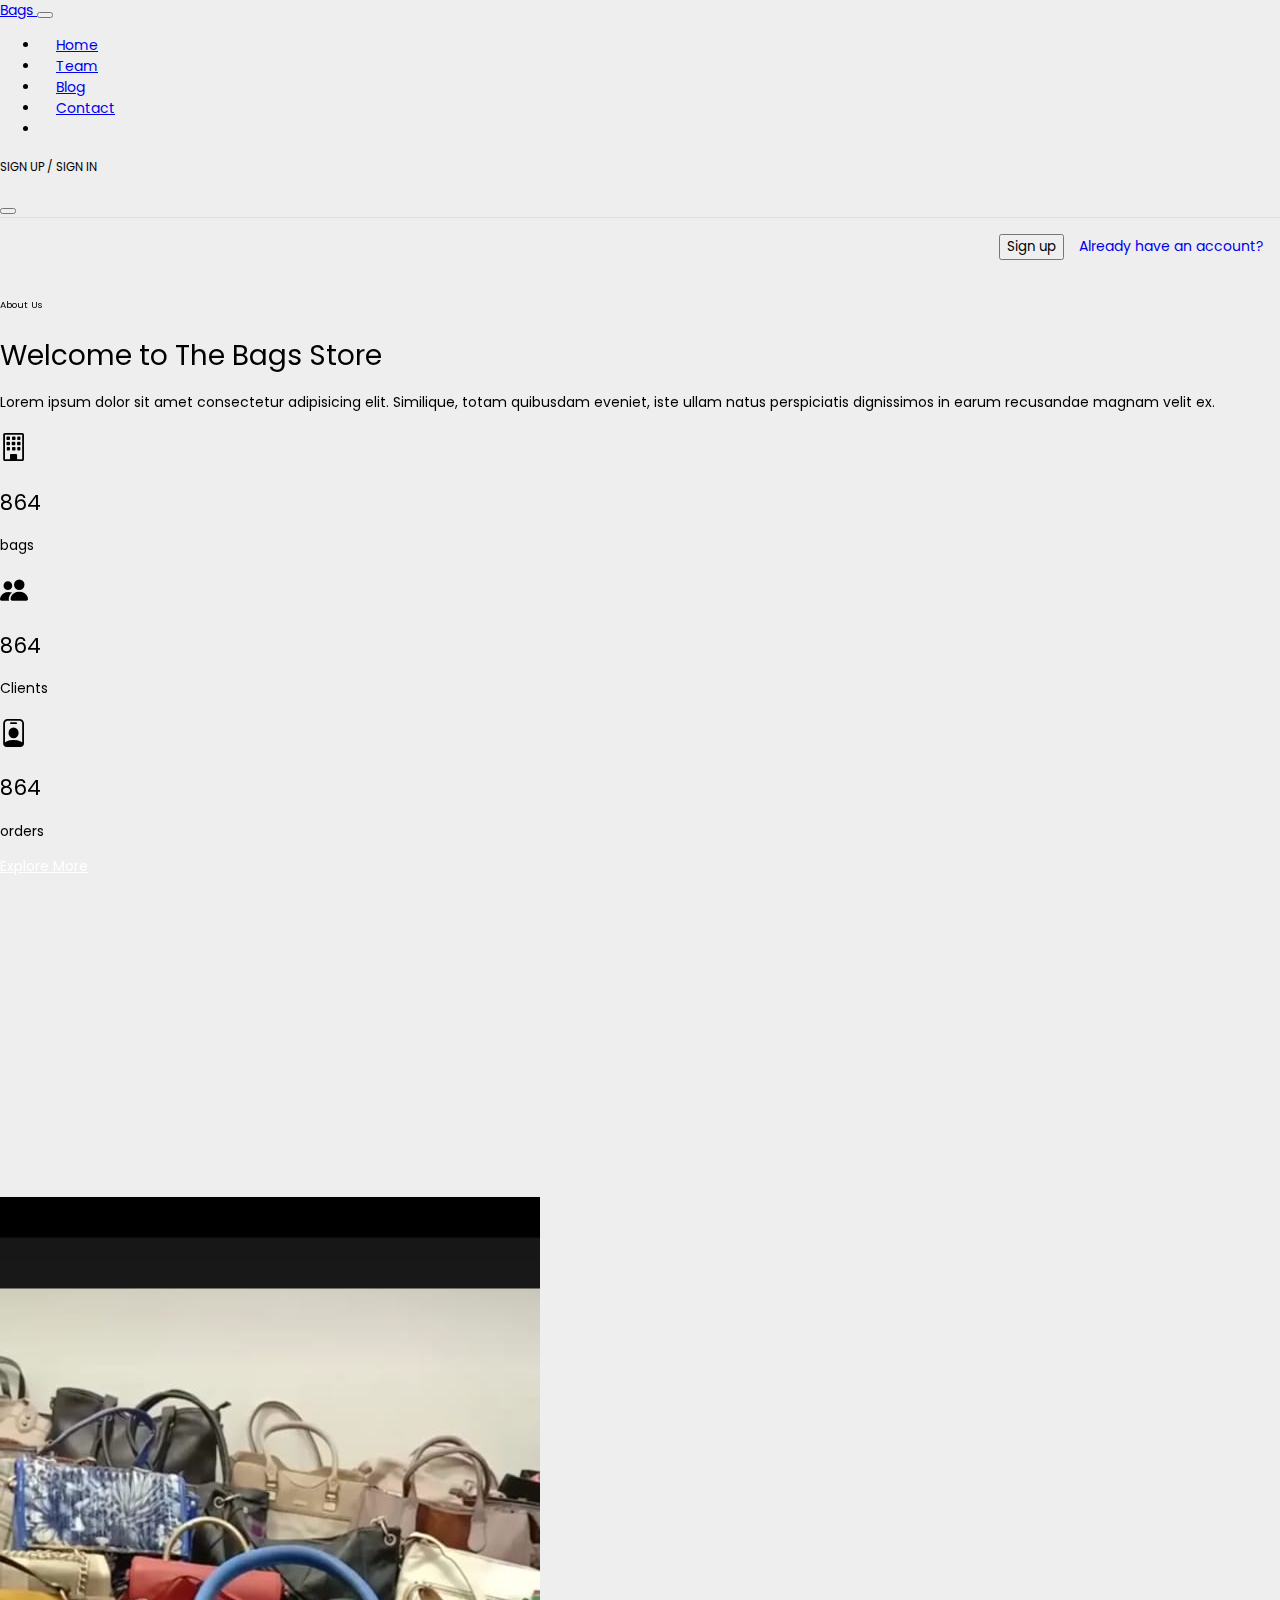
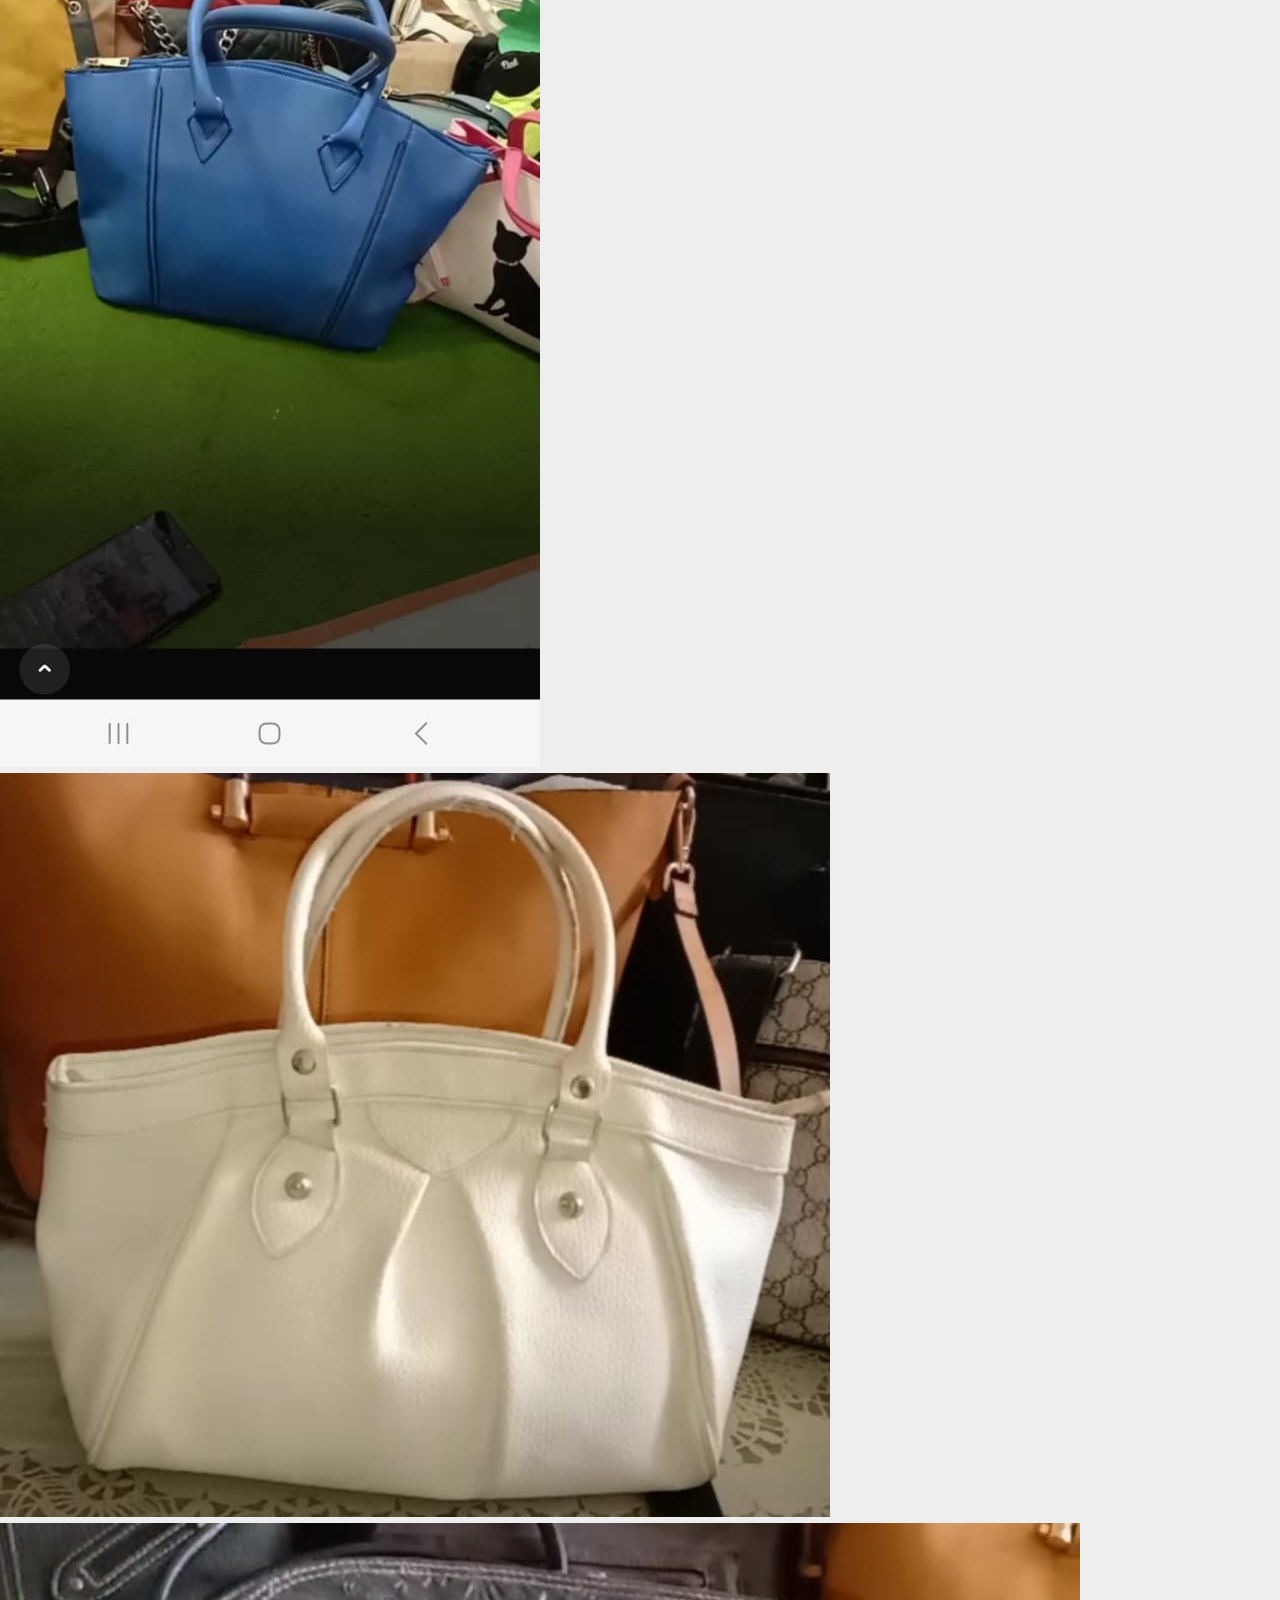
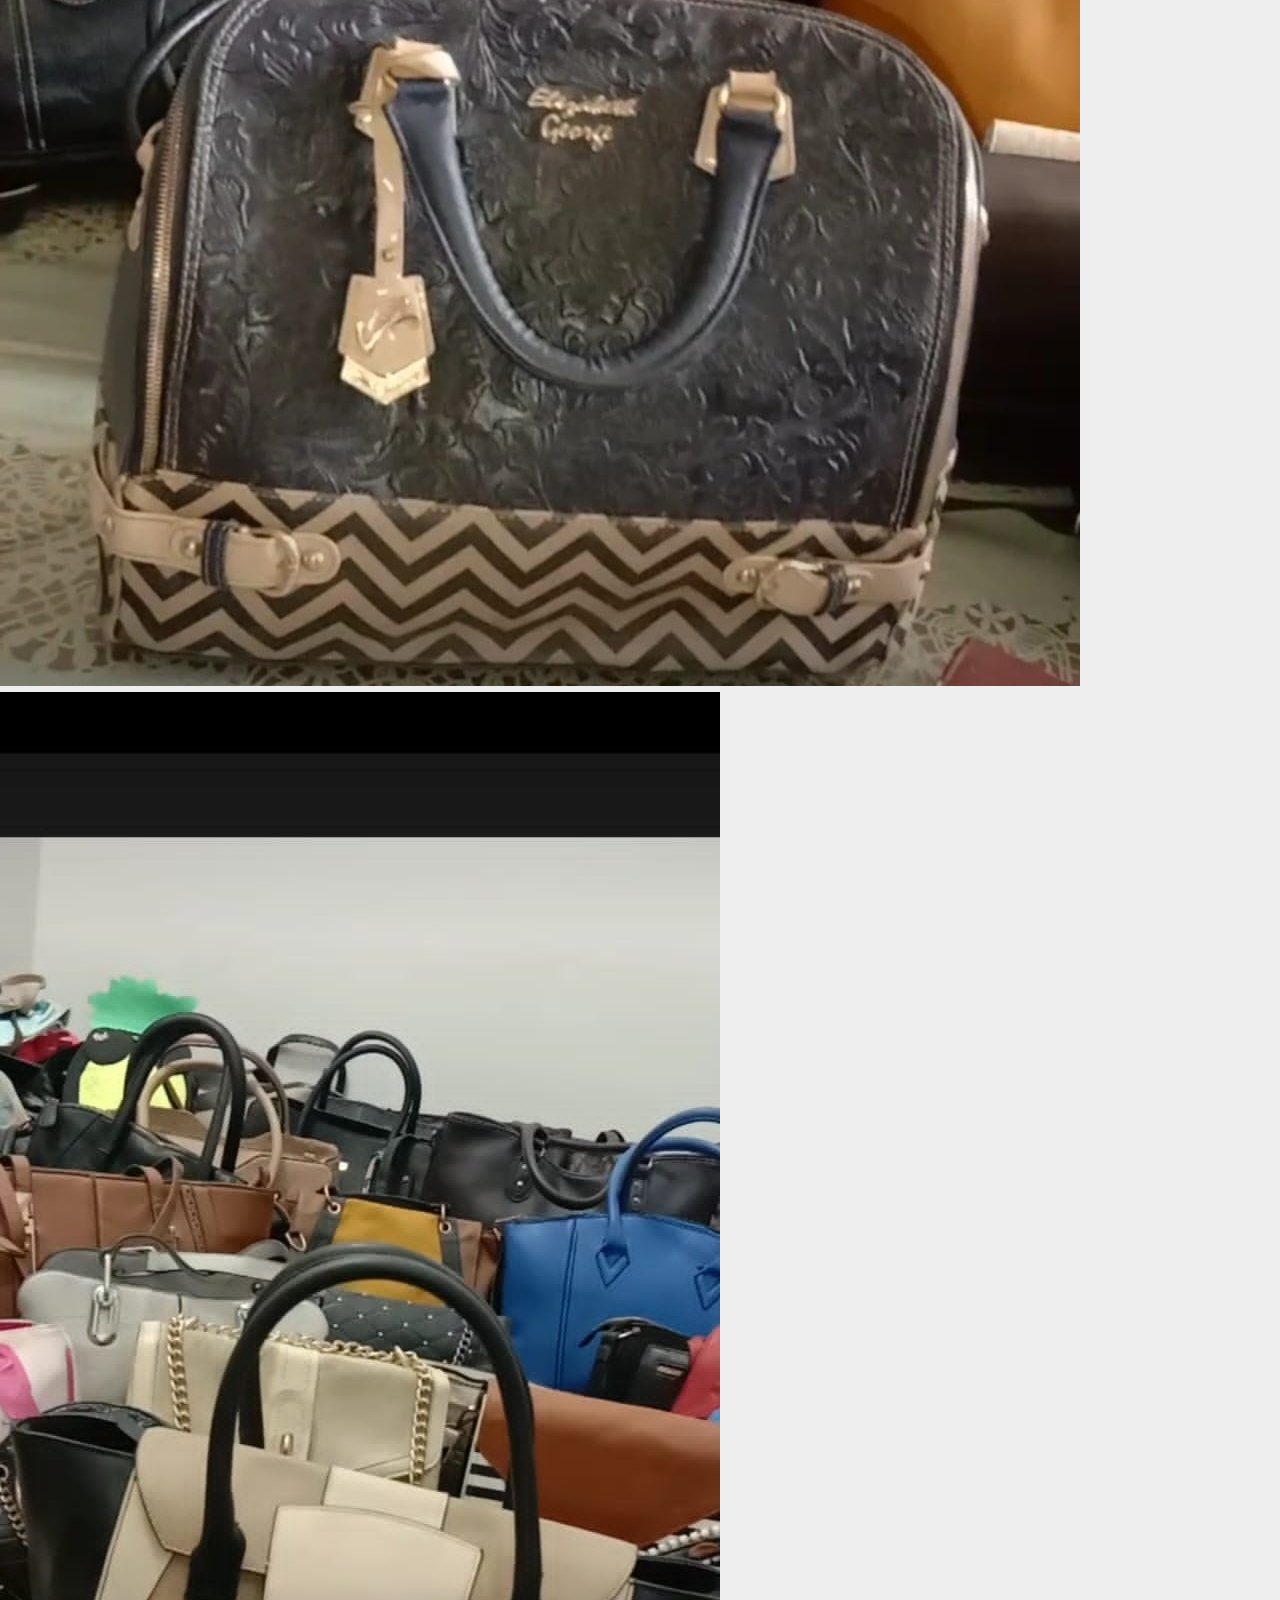
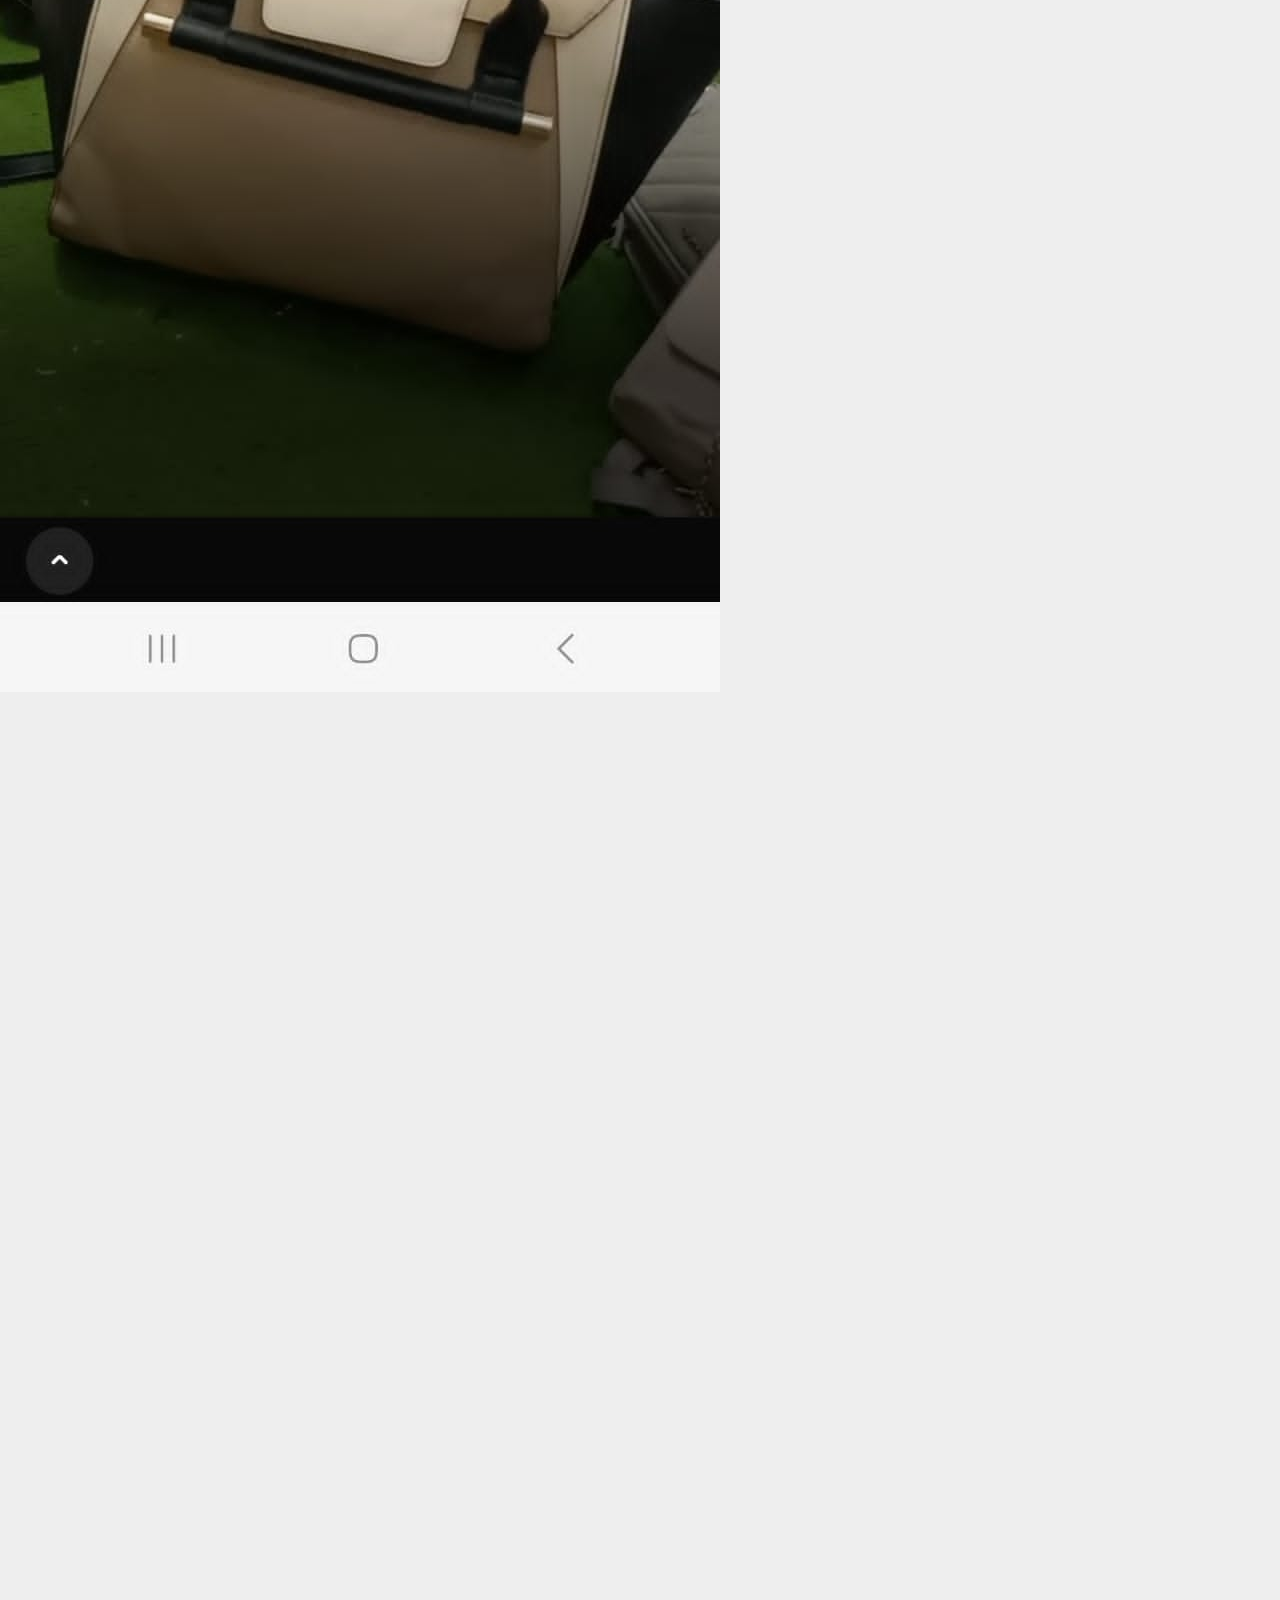
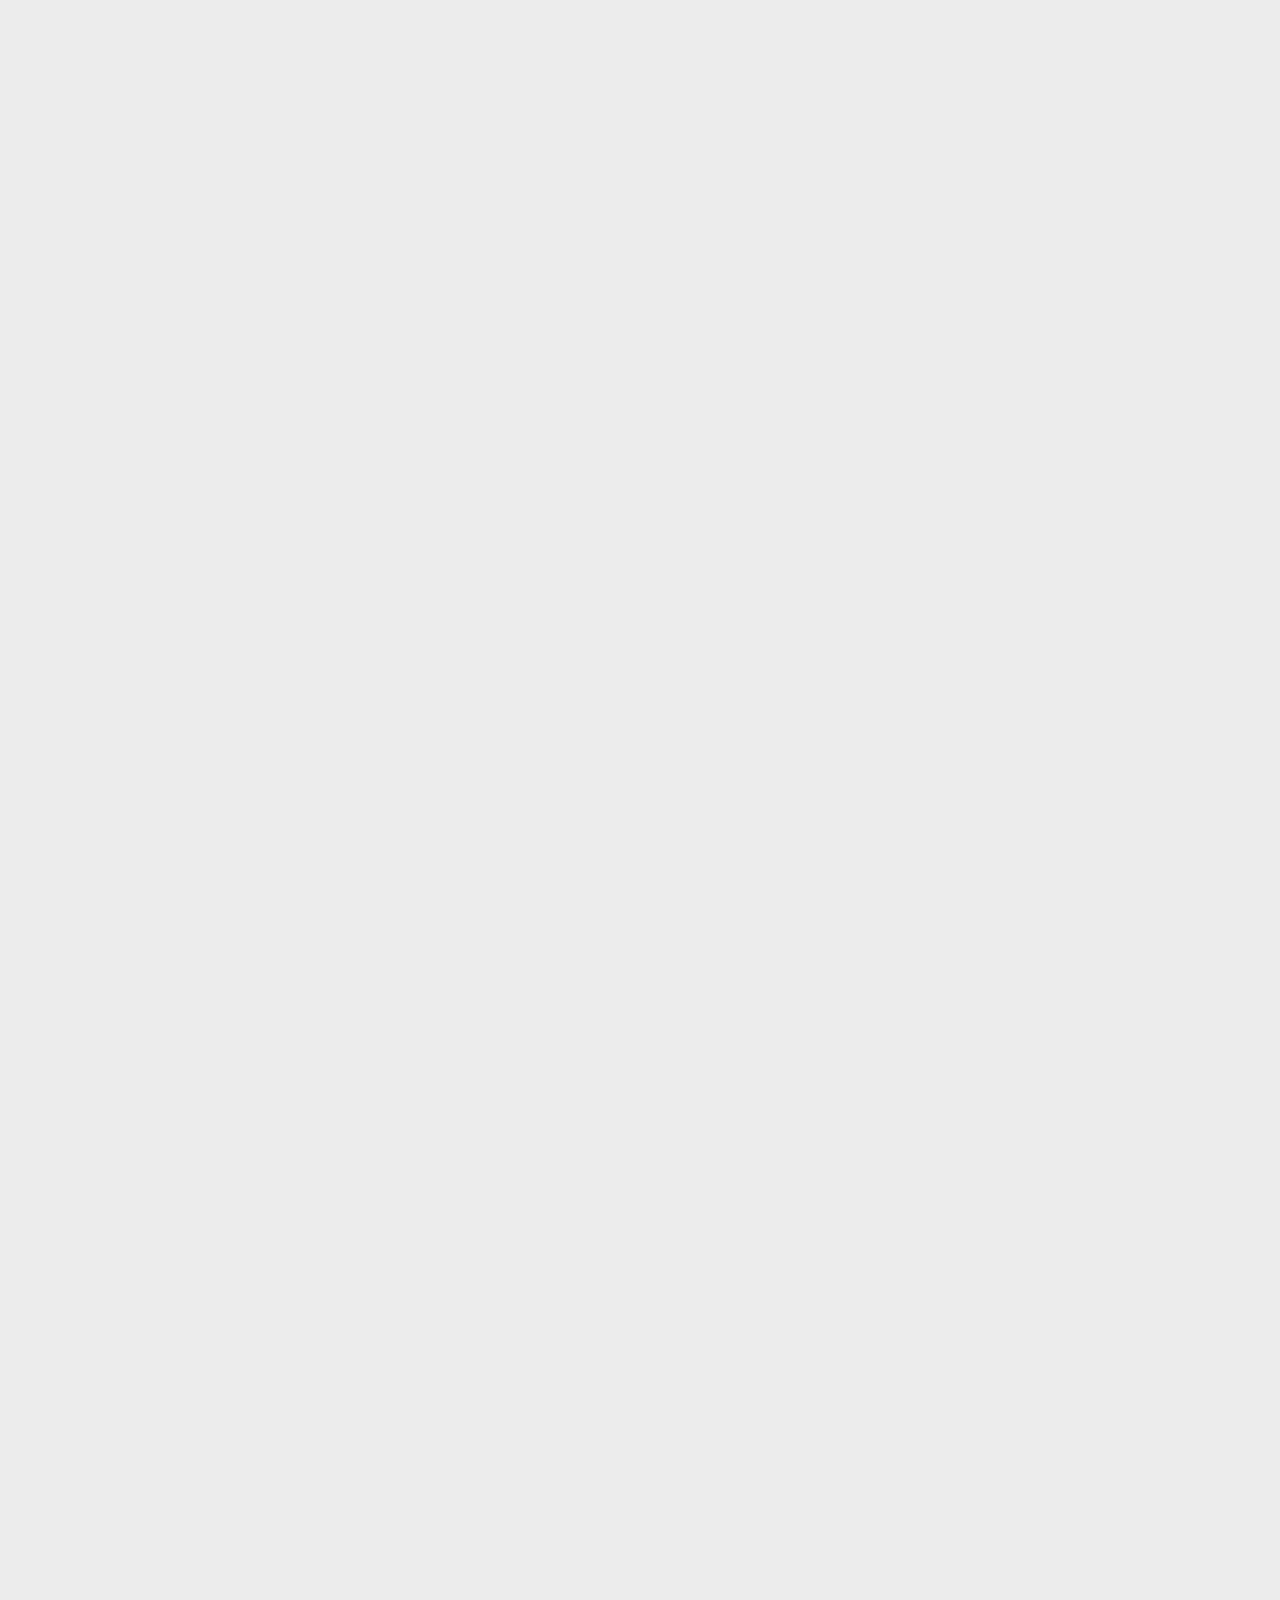
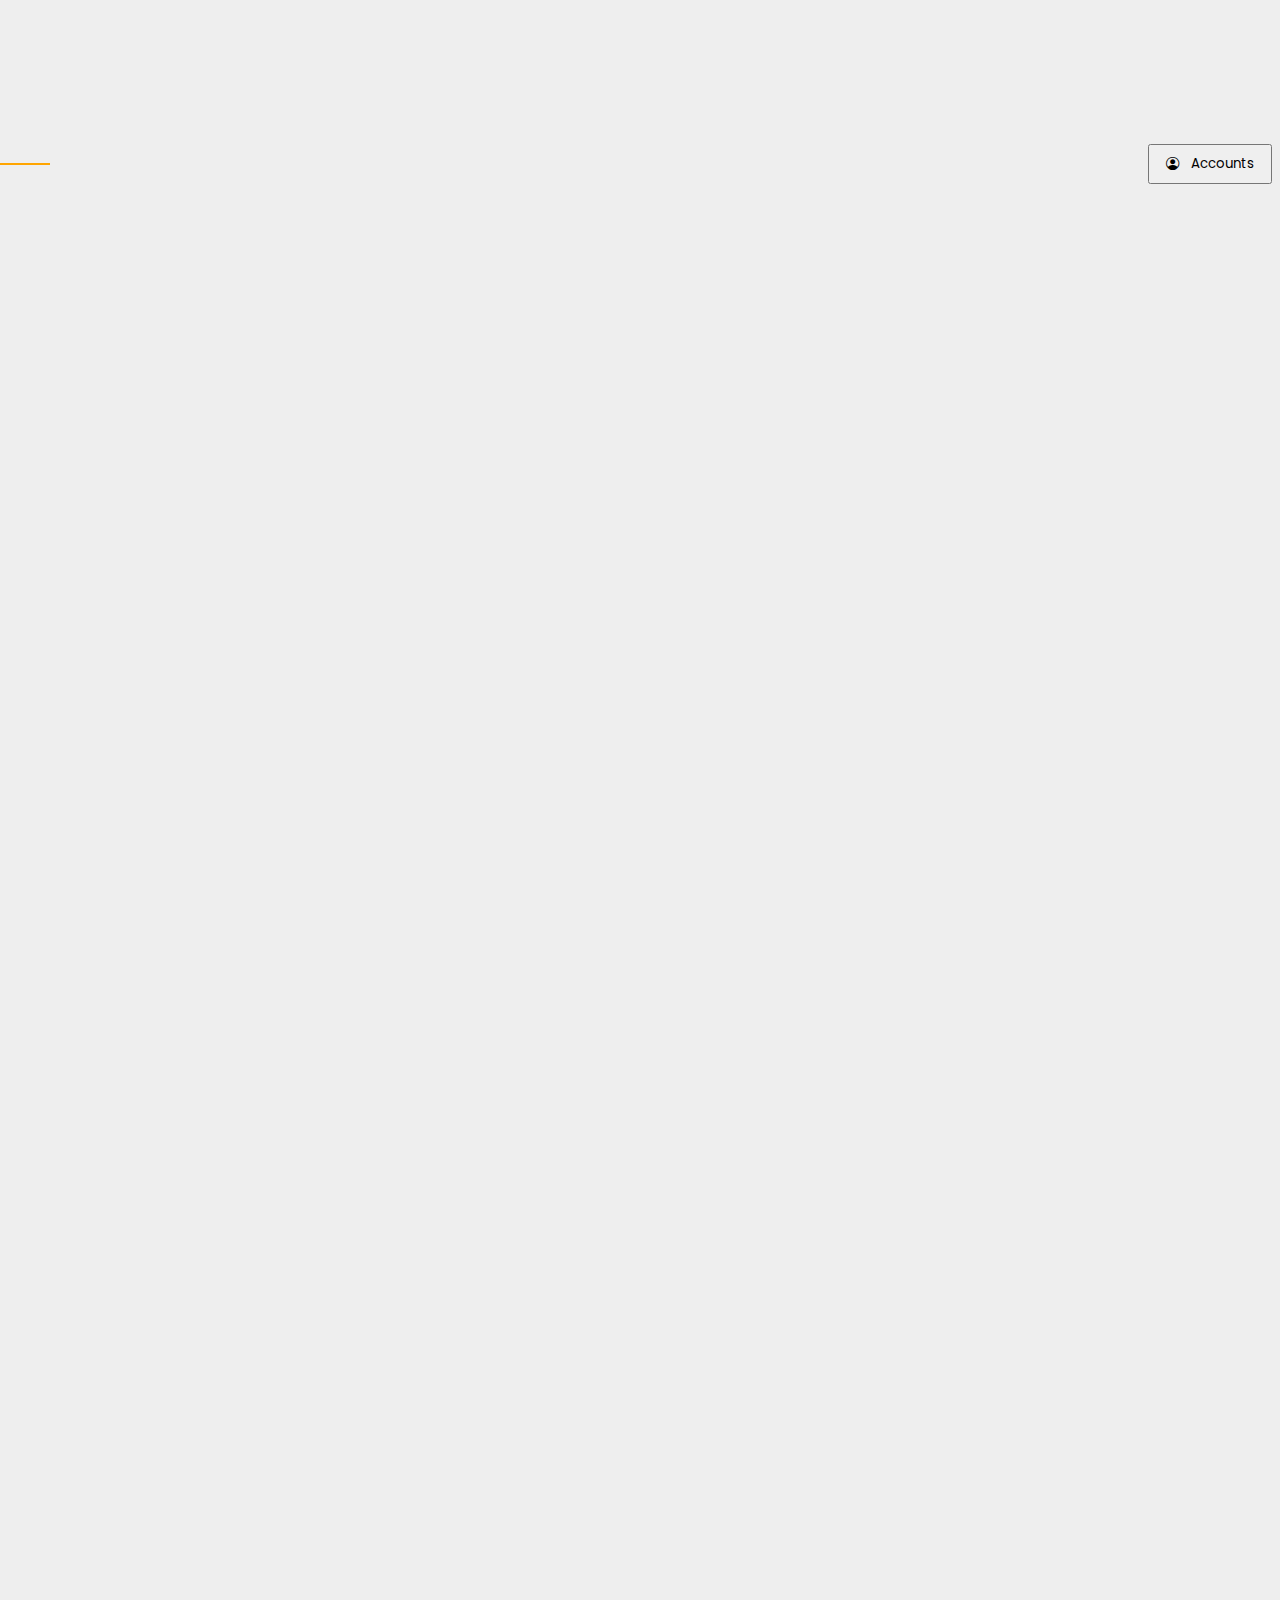
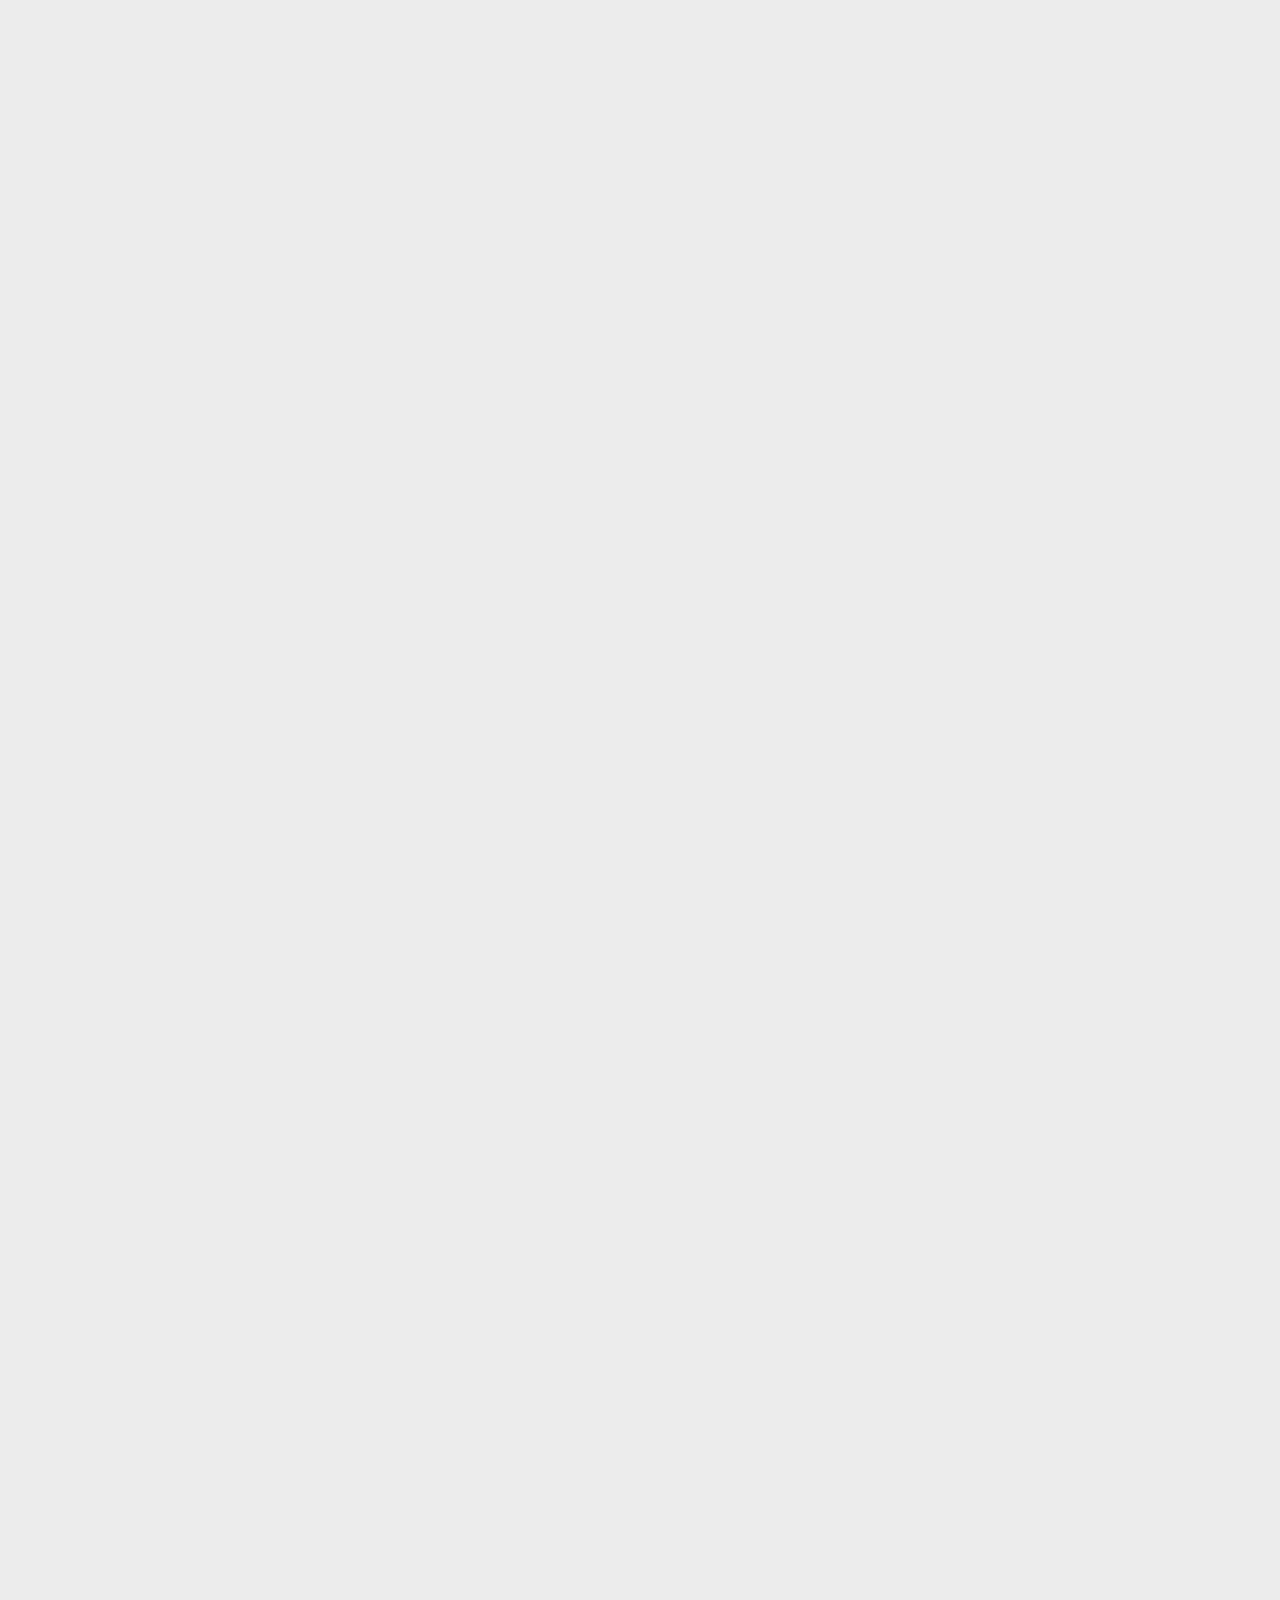
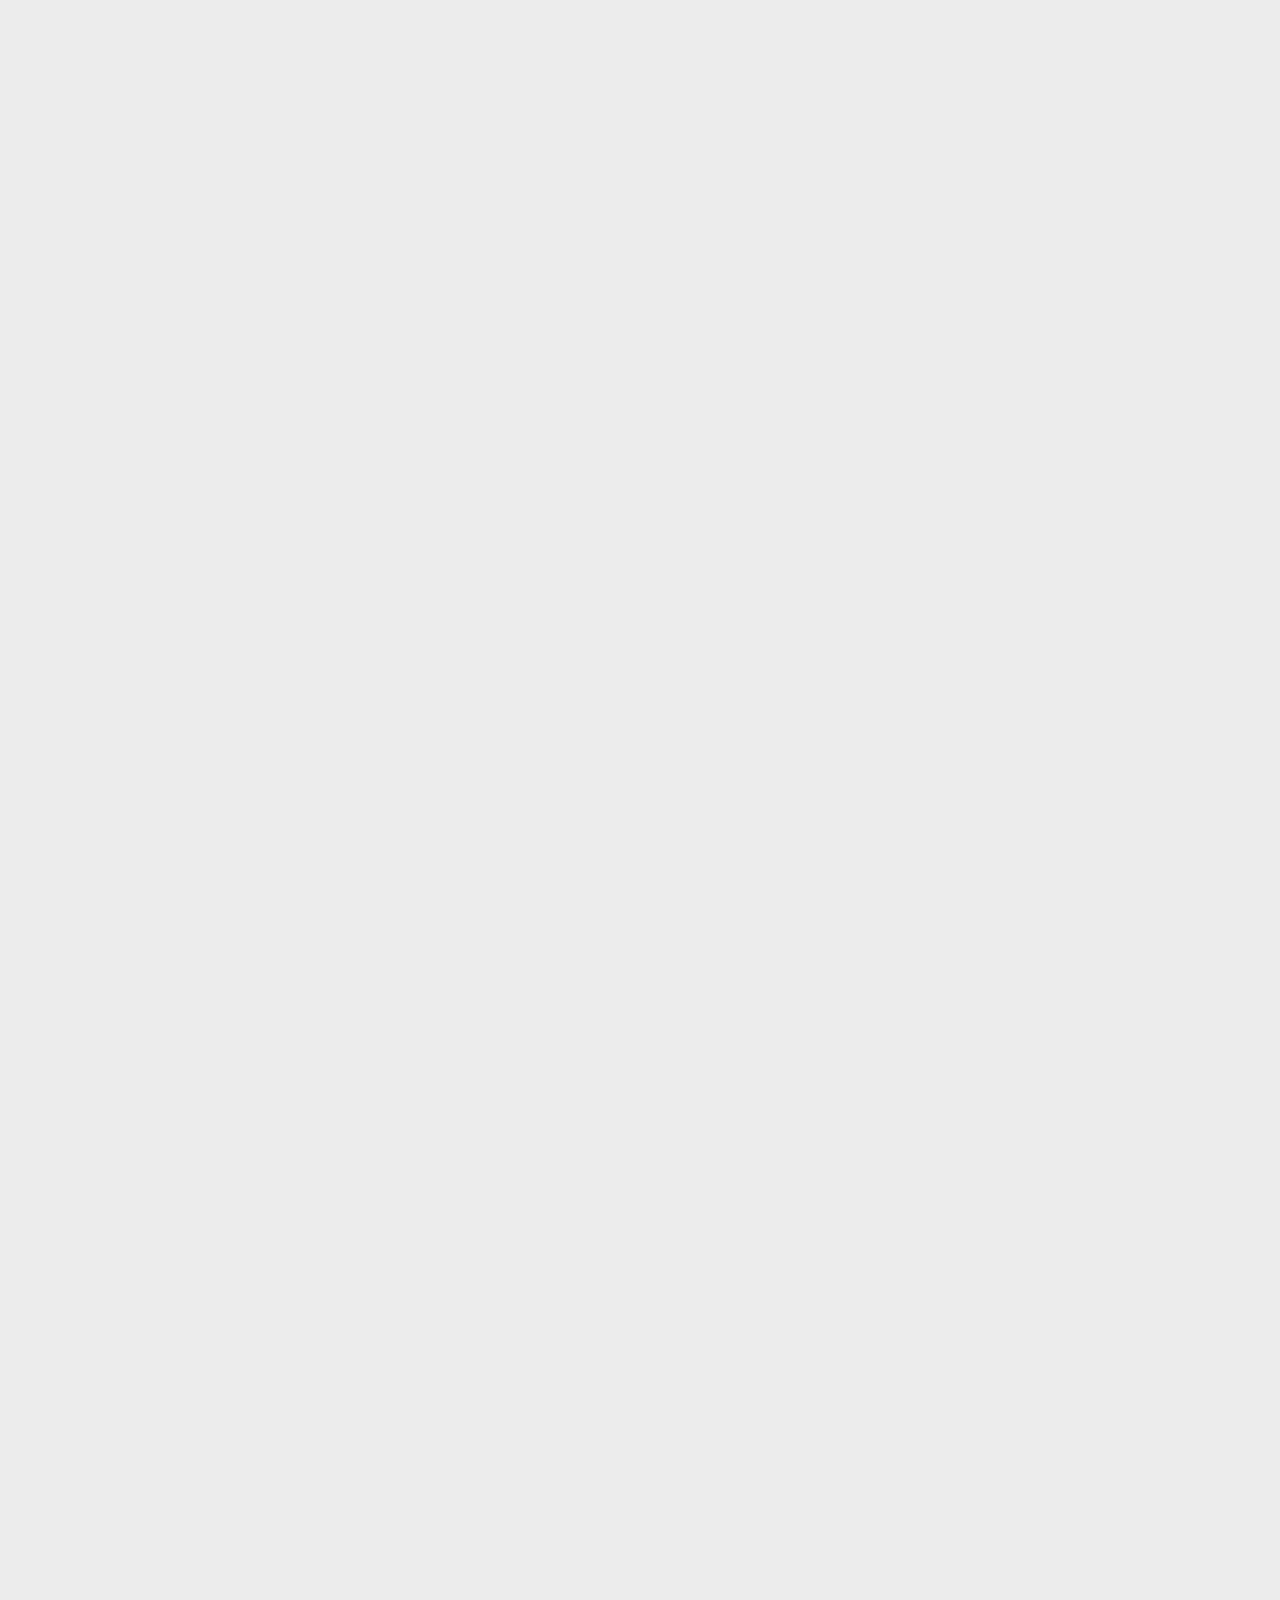
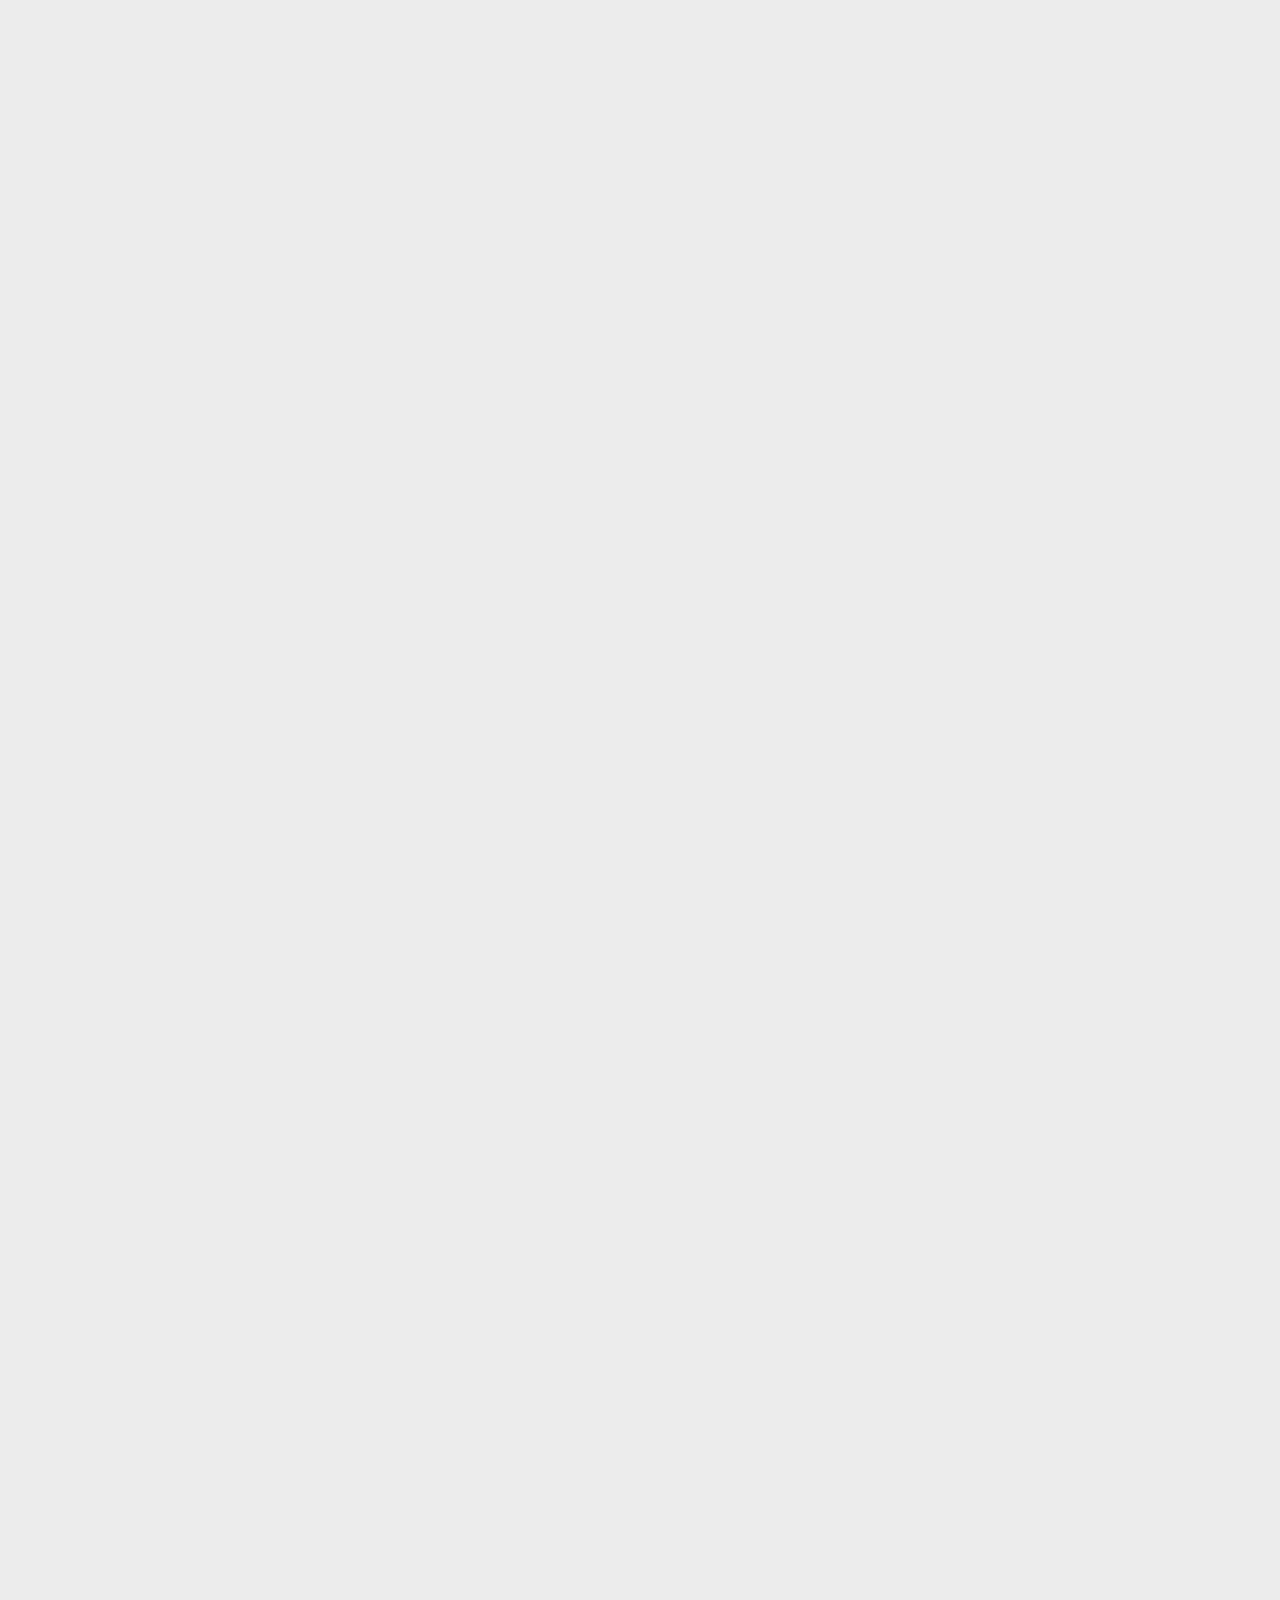
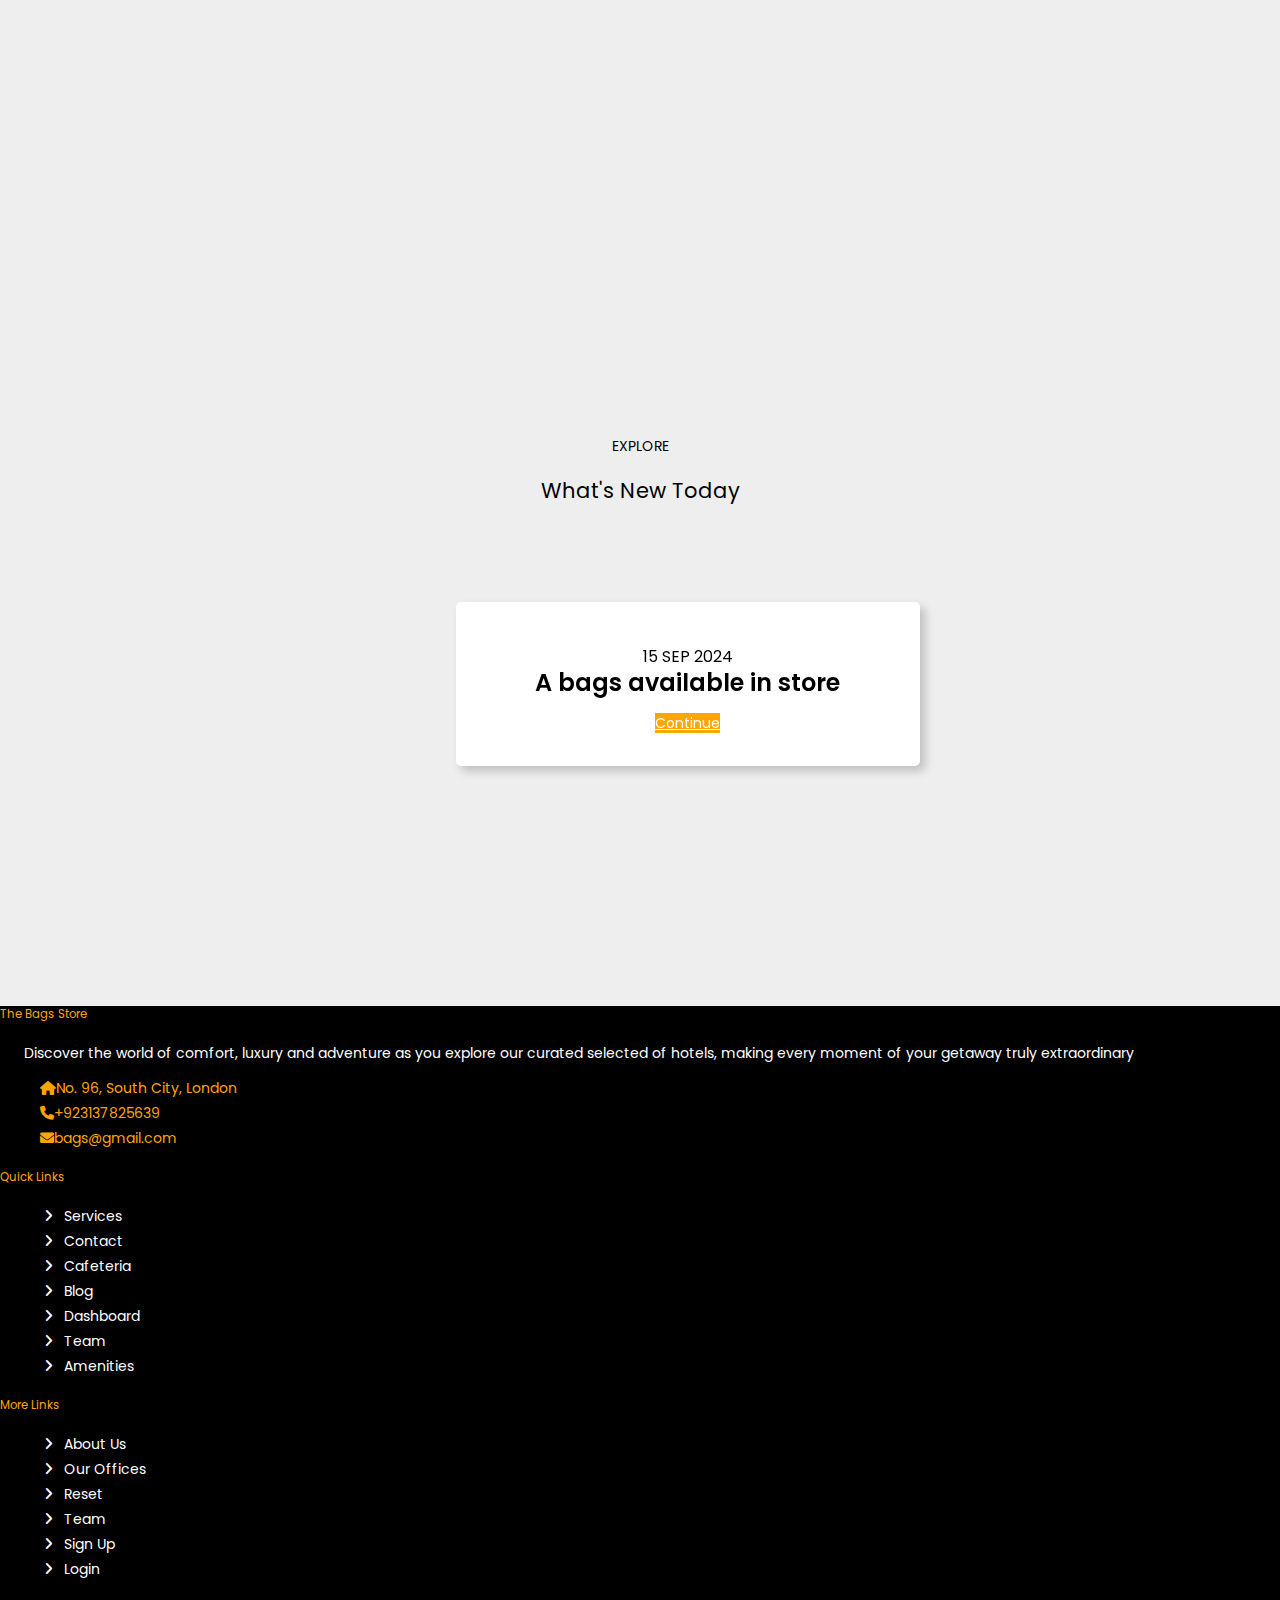
==== commit 3e4962a7: "Update index.html" ====
--- a/index.html
+++ b/index.html
@@ -4,7 +4,7 @@
 <head>
   <meta charset="UTF-8">
   <meta name="viewport" content="width=device-width, initial-scale=1.0">
-  <title>HUDSON RESORT</title>
+  <title>THE BAG STORE</title>
   <!-- link of external css file -->
   <link rel="stylesheet" href="./style.css">
   <!-- link of bootsrap -->
